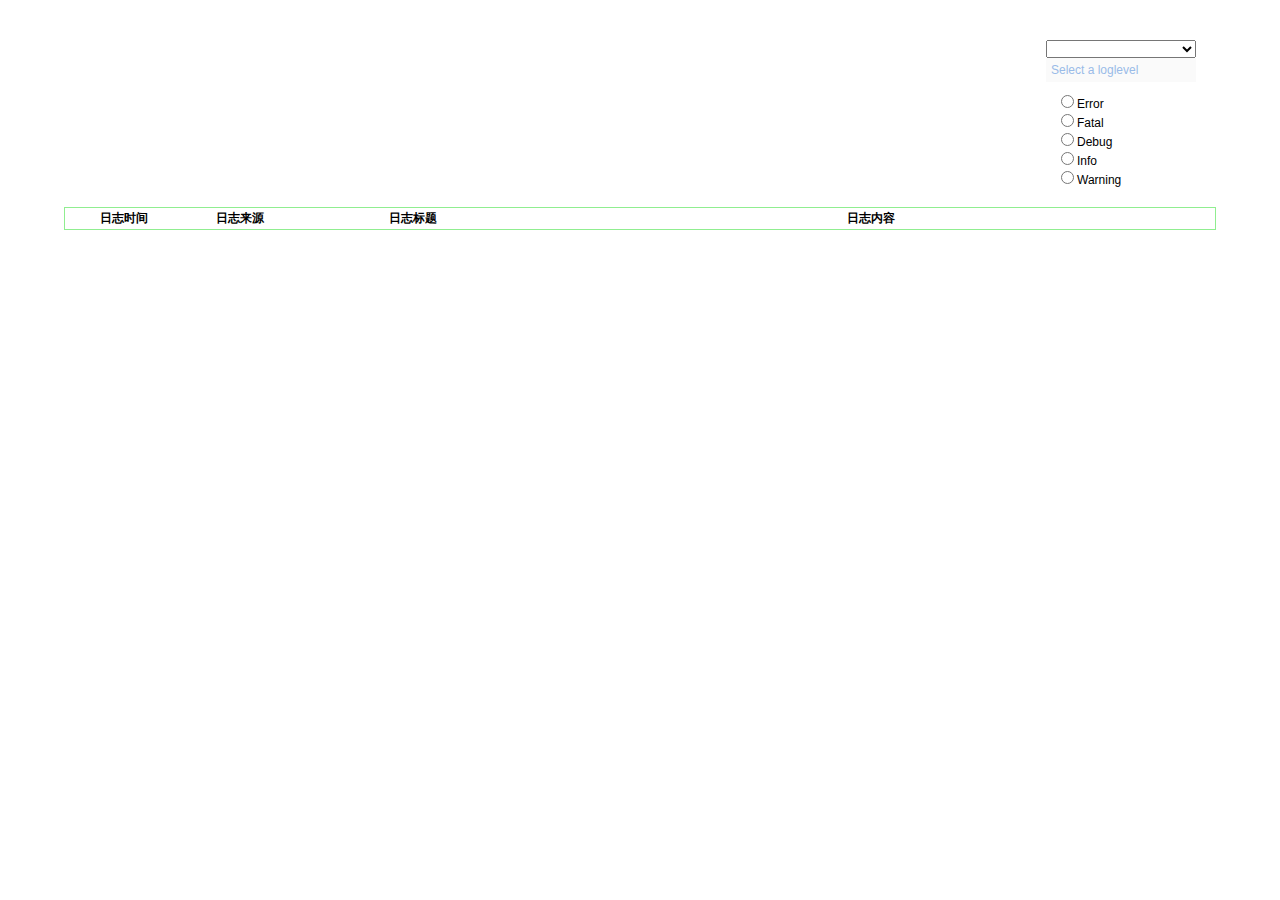
==== LJC.Com.LogService/LJC.Com.LogViewWeb/Logs/Index.html @ 05968923 "日志站点" ====
﻿<!DOCTYPE html>
<html xmlns="http://www.w3.org/1999/xhtml">
<head>
<meta http-equiv="Content-Type" content="text/html; charset=utf-8"/>
    <title>日志管理</title>
    <link href="../Content/EasyUi/themes/default/easyui.css" rel="stylesheet" />
    <link href="../Content/EasyUi/themes/icon.css" rel="stylesheet" />
    <link href="../Content/EasyUi/demo/demo.css" rel="stylesheet" />
    <script src="../Content/EasyUi/jquery.min.js"></script>
    <script src="../Content/EasyUi/jquery.easyui.min.js"></script>
</head>

<body style="margin:20px auto; width:90%;">
    <div style="float:right; margin-right:20px; margin-bottom:10px;">
    <select id="cc" style="width:150px"></select>
    <div id="sp">
        <div style="color:#99BBE8;background:#fafafa;padding:5px;">Select a loglevel</div>
        <div style="padding:10px">
            <input type="radio" name="loglevel" value="Error"><span>Error</span><br />
            <input type="radio" name="loglevel" value="Fatal"><span>Fatal</span><br/>
            <input type="radio" name="loglevel" value="Debug"><span>Debug</span><br />
            <input type="radio" name="loglevel" value="Info"><span>Info</span><br />
            <input type="radio" name="loglevel" value="Warning"><span>Warning</span>
        </div>
        <input type="hidden" id="pos" value="-1"/>
    </div>
    </div>
    <p/>
    <table style="border:solid 1px lightgreen; width:100%;" cellpadding="0">
        <tr>
            <th>日志时间</th>
            <th>日志来源</th>
            <th style="width:20%;">日志标题</th>
            <th style="width:60%;">日志内容</th>
        </tr>
    </table>
    <script type="text/javascript" src="../Scripts/Pages/Logs/index.html.js"></script>
</body>
</html>
---- LJC.Com.LogService/LJC.Com.LogViewWeb/Content/EasyUi/themes/default/easyui.css ----
.panel {
  overflow: hidden;
  text-align: left;
  margin: 0;
  border: 0;
  -moz-border-radius: 0 0 0 0;
  -webkit-border-radius: 0 0 0 0;
  border-radius: 0 0 0 0;
}
.panel-header,
.panel-body {
  border-width: 1px;
  border-style: solid;
}
.panel-header {
  padding: 5px;
  position: relative;
}
.panel-title {
  background: url('images/blank.gif') no-repeat;
}
.panel-header-noborder {
  border-width: 0 0 1px 0;
}
.panel-body {
  overflow: auto;
  border-top-width: 0;
  padding: 0;
}
.panel-body-noheader {
  border-top-width: 1px;
}
.panel-body-noborder {
  border-width: 0px;
}
.panel-body-nobottom {
  border-bottom-width: 0;
}
.panel-with-icon {
  padding-left: 18px;
}
.panel-icon,
.panel-tool {
  position: absolute;
  top: 50%;
  margin-top: -8px;
  height: 16px;
  overflow: hidden;
}
.panel-icon {
  left: 5px;
  width: 16px;
}
.panel-tool {
  right: 5px;
  width: auto;
}
.panel-tool a {
  display: inline-block;
  width: 16px;
  height: 16px;
  opacity: 0.6;
  filter: alpha(opacity=60);
  margin: 0 0 0 2px;
  vertical-align: top;
}
.panel-tool a:hover {
  opacity: 1;
  filter: alpha(opacity=100);
  background-color: #eaf2ff;
  -moz-border-radius: 3px 3px 3px 3px;
  -webkit-border-radius: 3px 3px 3px 3px;
  border-radius: 3px 3px 3px 3px;
}
.panel-loading {
  padding: 11px 0px 10px 30px;
}
.panel-noscroll {
  overflow: hidden;
}
.panel-fit,
.panel-fit body {
  height: 100%;
  margin: 0;
  padding: 0;
  border: 0;
  overflow: hidden;
}
.panel-loading {
  background: url('images/loading.gif') no-repeat 10px 10px;
}
.panel-tool-close {
  background: url('images/panel_tools.png') no-repeat -16px 0px;
}
.panel-tool-min {
  background: url('images/panel_tools.png') no-repeat 0px 0px;
}
.panel-tool-max {
  background: url('images/panel_tools.png') no-repeat 0px -16px;
}
.panel-tool-restore {
  background: url('images/panel_tools.png') no-repeat -16px -16px;
}
.panel-tool-collapse {
  background: url('images/panel_tools.png') no-repeat -32px 0;
}
.panel-tool-expand {
  background: url('images/panel_tools.png') no-repeat -32px -16px;
}
.panel-header,
.panel-body {
  border-color: #95B8E7;
}
.panel-header {
  background-color: #E0ECFF;
  background: -webkit-linear-gradient(top,#EFF5FF 0,#E0ECFF 100%);
  background: -moz-linear-gradient(top,#EFF5FF 0,#E0ECFF 100%);
  background: -o-linear-gradient(top,#EFF5FF 0,#E0ECFF 100%);
  background: linear-gradient(to bottom,#EFF5FF 0,#E0ECFF 100%);
  background-repeat: repeat-x;
  filter: progid:DXImageTransform.Microsoft.gradient(startColorstr=#EFF5FF,endColorstr=#E0ECFF,GradientType=0);
}
.panel-body {
  background-color: #ffffff;
  color: #000000;
  font-size: 12px;
}
.panel-title {
  font-size: 12px;
  font-weight: bold;
  color: #0E2D5F;
  height: 16px;
  line-height: 16px;
}
.panel-footer {
  border: 1px solid #95B8E7;
  overflow: hidden;
  background: #F4F4F4;
}
.panel-footer-noborder {
  border-width: 1px 0 0 0;
}
.accordion {
  overflow: hidden;
  border-width: 1px;
  border-style: solid;
}
.accordion .accordion-header {
  border-width: 0 0 1px;
  cursor: pointer;
}
.accordion .accordion-body {
  border-width: 0 0 1px;
}
.accordion-noborder {
  border-width: 0;
}
.accordion-noborder .accordion-header {
  border-width: 0 0 1px;
}
.accordion-noborder .accordion-body {
  border-width: 0 0 1px;
}
.accordion-collapse {
  background: url('images/accordion_arrows.png') no-repeat 0 0;
}
.accordion-expand {
  background: url('images/accordion_arrows.png') no-repeat -16px 0;
}
.accordion {
  background: #ffffff;
  border-color: #95B8E7;
}
.accordion .accordion-header {
  background: #E0ECFF;
  filter: none;
}
.accordion .accordion-header-selected {
  background: #ffe48d;
}
.accordion .accordion-header-selected .panel-title {
  color: #000000;
}
.window {
  overflow: hidden;
  padding: 5px;
  border-width: 1px;
  border-style: solid;
}
.window .window-header {
  background: transparent;
  padding: 0px 0px 6px 0px;
}
.window .window-body {
  border-width: 1px;
  border-style: solid;
  border-top-width: 0px;
}
.window .window-body-noheader {
  border-top-width: 1px;
}
.window .panel-body-nobottom {
  border-bottom-width: 0;
}
.window .window-header .panel-icon,
.window .window-header .panel-tool {
  top: 50%;
  margin-top: -11px;
}
.window .window-header .panel-icon {
  left: 1px;
}
.window .window-header .panel-tool {
  right: 1px;
}
.window .window-header .panel-with-icon {
  padding-left: 18px;
}
.window-proxy {
  position: absolute;
  overflow: hidden;
}
.window-proxy-mask {
  position: absolute;
  filter: alpha(opacity=5);
  opacity: 0.05;
}
.window-mask {
  position: absolute;
  left: 0;
  top: 0;
  width: 100%;
  height: 100%;
  filter: alpha(opacity=40);
  opacity: 0.40;
  font-size: 1px;
  overflow: hidden;
}
.window,
.window-shadow {
  position: absolute;
  -moz-border-radius: 5px 5px 5px 5px;
  -webkit-border-radius: 5px 5px 5px 5px;
  border-radius: 5px 5px 5px 5px;
}
.window-shadow {
  background: #ccc;
  -moz-box-shadow: 2px 2px 3px #cccccc;
  -webkit-box-shadow: 2px 2px 3px #cccccc;
  box-shadow: 2px 2px 3px #cccccc;
  filter: progid:DXImageTransform.Microsoft.Blur(pixelRadius=2,MakeShadow=false,ShadowOpacity=0.2);
}
.window,
.window .window-body {
  border-color: #95B8E7;
}
.window {
  background-color: #E0ECFF;
  background: -webkit-linear-gradient(top,#EFF5FF 0,#E0ECFF 20%);
  background: -moz-linear-gradient(top,#EFF5FF 0,#E0ECFF 20%);
  background: -o-linear-gradient(top,#EFF5FF 0,#E0ECFF 20%);
  background: linear-gradient(to bottom,#EFF5FF 0,#E0ECFF 20%);
  background-repeat: repeat-x;
  filter: progid:DXImageTransform.Microsoft.gradient(startColorstr=#EFF5FF,endColorstr=#E0ECFF,GradientType=0);
}
.window-proxy {
  border: 1px dashed #95B8E7;
}
.window-proxy-mask,
.window-mask {
  background: #ccc;
}
.window .panel-footer {
  border: 1px solid #95B8E7;
  position: relative;
  top: -1px;
}
.dialog-content {
  overflow: auto;
}
.dialog-toolbar {
  padding: 2px 5px;
}
.dialog-tool-separator {
  float: left;
  height: 24px;
  border-left: 1px solid #ccc;
  border-right: 1px solid #fff;
  margin: 2px 1px;
}
.dialog-button {
  padding: 5px;
  text-align: right;
}
.dialog-button .l-btn {
  margin-left: 5px;
}
.dialog-toolbar,
.dialog-button {
  background: #F4F4F4;
  border-width: 1px;
  border-style: solid;
}
.dialog-toolbar {
  border-color: #95B8E7 #95B8E7 #dddddd #95B8E7;
}
.dialog-button {
  border-color: #dddddd #95B8E7 #95B8E7 #95B8E7;
}
.l-btn {
  text-decoration: none;
  display: inline-block;
  overflow: hidden;
  margin: 0;
  padding: 0;
  cursor: pointer;
  outline: none;
  text-align: center;
  vertical-align: middle;
  line-height: normal;
}
.l-btn-plain {
  border-width: 0;
  padding: 1px;
}
.l-btn-left {
  display: inline-block;
  position: relative;
  overflow: hidden;
  margin: 0;
  padding: 0;
  vertical-align: top;
}
.l-btn-text {
  display: inline-block;
  vertical-align: top;
  width: auto;
  line-height: 24px;
  font-size: 12px;
  padding: 0;
  margin: 0 4px;
}
.l-btn-icon {
  display: inline-block;
  width: 16px;
  height: 16px;
  line-height: 16px;
  position: absolute;
  top: 50%;
  margin-top: -8px;
  font-size: 1px;
}
.l-btn span span .l-btn-empty {
  display: inline-block;
  margin: 0;
  width: 16px;
  height: 24px;
  font-size: 1px;
  vertical-align: top;
}
.l-btn span .l-btn-icon-left {
  padding: 0 0 0 20px;
  background-position: left center;
}
.l-btn span .l-btn-icon-right {
  padding: 0 20px 0 0;
  background-position: right center;
}
.l-btn-icon-left .l-btn-text {
  margin: 0 4px 0 24px;
}
.l-btn-icon-left .l-btn-icon {
  left: 4px;
}
.l-btn-icon-right .l-btn-text {
  margin: 0 24px 0 4px;
}
.l-btn-icon-right .l-btn-icon {
  right: 4px;
}
.l-btn-icon-top .l-btn-text {
  margin: 20px 4px 0 4px;
}
.l-btn-icon-top .l-btn-icon {
  top: 4px;
  left: 50%;
  margin: 0 0 0 -8px;
}
.l-btn-icon-bottom .l-btn-text {
  margin: 0 4px 20px 4px;
}
.l-btn-icon-bottom .l-btn-icon {
  top: auto;
  bottom: 4px;
  left: 50%;
  margin: 0 0 0 -8px;
}
.l-btn-left .l-btn-empty {
  margin: 0 4px;
  width: 16px;
}
.l-btn-plain:hover {
  padding: 0;
}
.l-btn-focus {
  outline: #0000FF dotted thin;
}
.l-btn-large .l-btn-text {
  line-height: 40px;
}
.l-btn-large .l-btn-icon {
  width: 32px;
  height: 32px;
  line-height: 32px;
  margin-top: -16px;
}
.l-btn-large .l-btn-icon-left .l-btn-text {
  margin-left: 40px;
}
.l-btn-large .l-btn-icon-right .l-btn-text {
  margin-right: 40px;
}
.l-btn-large .l-btn-icon-top .l-btn-text {
  margin-top: 36px;
  line-height: 24px;
  min-width: 32px;
}
.l-btn-large .l-btn-icon-top .l-btn-icon {
  margin: 0 0 0 -16px;
}
.l-btn-large .l-btn-icon-bottom .l-btn-text {
  margin-bottom: 36px;
  line-height: 24px;
  min-width: 32px;
}
.l-btn-large .l-btn-icon-bottom .l-btn-icon {
  margin: 0 0 0 -16px;
}
.l-btn-large .l-btn-left .l-btn-empty {
  margin: 0 4px;
  width: 32px;
}
.l-btn {
  color: #444;
  background: #fafafa;
  background-repeat: repeat-x;
  border: 1px solid #bbb;
  background: -webkit-linear-gradient(top,#ffffff 0,#eeeeee 100%);
  background: -moz-linear-gradient(top,#ffffff 0,#eeeeee 100%);
  background: -o-linear-gradient(top,#ffffff 0,#eeeeee 100%);
  background: linear-gradient(to bottom,#ffffff 0,#eeeeee 100%);
  background-repeat: repeat-x;
  filter: progid:DXImageTransform.Microsoft.gradient(startColorstr=#ffffff,endColorstr=#eeeeee,GradientType=0);
  -moz-border-radius: 5px 5px 5px 5px;
  -webkit-border-radius: 5px 5px 5px 5px;
  border-radius: 5px 5px 5px 5px;
}
.l-btn:hover {
  background: #eaf2ff;
  color: #000000;
  border: 1px solid #b7d2ff;
  filter: none;
}
.l-btn-plain {
  background: transparent;
  border-width: 0;
  filter: none;
}
.l-btn-outline {
  border-width: 1px;
  border-color: #b7d2ff;
  padding: 0;
}
.l-btn-plain:hover {
  background: #eaf2ff;
  color: #000000;
  border: 1px solid #b7d2ff;
  -moz-border-radius: 5px 5px 5px 5px;
  -webkit-border-radius: 5px 5px 5px 5px;
  border-radius: 5px 5px 5px 5px;
}
.l-btn-disabled,
.l-btn-disabled:hover {
  opacity: 0.5;
  cursor: default;
  background: #fafafa;
  color: #444;
  background: -webkit-linear-gradient(top,#ffffff 0,#eeeeee 100%);
  background: -moz-linear-gradient(top,#ffffff 0,#eeeeee 100%);
  background: -o-linear-gradient(top,#ffffff 0,#eeeeee 100%);
  background: linear-gradient(to bottom,#ffffff 0,#eeeeee 100%);
  background-repeat: repeat-x;
  filter: progid:DXImageTransform.Microsoft.gradient(startColorstr=#ffffff,endColorstr=#eeeeee,GradientType=0);
}
.l-btn-disabled .l-btn-text,
.l-btn-disabled .l-btn-icon {
  filter: alpha(opacity=50);
}
.l-btn-plain-disabled,
.l-btn-plain-disabled:hover {
  background: transparent;
  filter: alpha(opacity=50);
}
.l-btn-selected,
.l-btn-selected:hover {
  background: #ddd;
  filter: none;
}
.l-btn-plain-selected,
.l-btn-plain-selected:hover {
  background: #ddd;
}
.textbox {
  position: relative;
  border: 1px solid #95B8E7;
  background-color: #fff;
  vertical-align: middle;
  display: inline-block;
  overflow: hidden;
  white-space: nowrap;
  margin: 0;
  padding: 0;
  -moz-border-radius: 5px 5px 5px 5px;
  -webkit-border-radius: 5px 5px 5px 5px;
  border-radius: 5px 5px 5px 5px;
}
.textbox .textbox-text {
  font-size: 12px;
  border: 0;
  margin: 0;
  padding: 4px;
  white-space: normal;
  vertical-align: top;
  outline-style: none;
  resize: none;
  -moz-border-radius: 5px 5px 5px 5px;
  -webkit-border-radius: 5px 5px 5px 5px;
  border-radius: 5px 5px 5px 5px;
}
.textbox textarea.textbox-text {
  white-space: pre-wrap;
}
.textbox .textbox-prompt {
  font-size: 12px;
  color: #aaa;
}
.textbox .textbox-button,
.textbox .textbox-button:hover {
  position: absolute;
  top: 0;
  padding: 0;
  vertical-align: top;
  -moz-border-radius: 0 0 0 0;
  -webkit-border-radius: 0 0 0 0;
  border-radius: 0 0 0 0;
}
.textbox-button-right,
.textbox-button-right:hover {
  border-width: 0 0 0 1px;
}
.textbox-button-left,
.textbox-button-left:hover {
  border-width: 0 1px 0 0;
}
.textbox-addon {
  position: absolute;
  top: 0;
}
.textbox-icon {
  display: inline-block;
  width: 18px;
  height: 20px;
  overflow: hidden;
  vertical-align: top;
  background-position: center center;
  cursor: pointer;
  opacity: 0.6;
  filter: alpha(opacity=60);
  text-decoration: none;
  outline-style: none;
}
.textbox-icon-disabled,
.textbox-icon-readonly {
  cursor: default;
}
.textbox-icon:hover {
  opacity: 1.0;
  filter: alpha(opacity=100);
}
.textbox-icon-disabled:hover {
  opacity: 0.6;
  filter: alpha(opacity=60);
}
.textbox-focused {
  -moz-box-shadow: 0 0 3px 0 #95B8E7;
  -webkit-box-shadow: 0 0 3px 0 #95B8E7;
  box-shadow: 0 0 3px 0 #95B8E7;
}
.textbox-invalid {
  border-color: #ffa8a8;
  background-color: #fff3f3;
}
.filebox .textbox-value {
  vertical-align: top;
  position: absolute;
  top: 0;
  left: -5000px;
}
.filebox-label {
  display: inline-block;
  position: absolute;
  width: 100%;
  height: 100%;
  cursor: pointer;
  left: 0;
  top: 0;
  z-index: 10;
  background: url('images/blank.gif') no-repeat;
}
.l-btn-disabled .filebox-label {
  cursor: default;
}
.combo {
  display: inline-block;
  white-space: nowrap;
  margin: 0;
  padding: 0;
  border-width: 1px;
  border-style: solid;
  overflow: hidden;
  vertical-align: middle;
}
.combo .combo-text {
  font-size: 12px;
  border: 0px;
  margin: 0;
  padding: 0px 2px;
  vertical-align: baseline;
}
.combo-arrow {
  width: 18px;
  height: 20px;
  overflow: hidden;
  display: inline-block;
  vertical-align: top;
  cursor: pointer;
  opacity: 0.6;
  filter: alpha(opacity=60);
}
.combo-arrow-hover {
  opacity: 1.0;
  filter: alpha(opacity=100);
}
.combo-panel {
  overflow: auto;
}
.combo-arrow {
  background: url('images/combo_arrow.png') no-repeat center center;
}
.combo-panel {
  background-color: #ffffff;
}
.combo {
  border-color: #95B8E7;
  background-color: #fff;
}
.combo-arrow {
  background-color: #E0ECFF;
}
.combo-arrow-hover {
  background-color: #eaf2ff;
}
.combo-arrow:hover {
  background-color: #eaf2ff;
}
.combo .textbox-icon-disabled:hover {
  cursor: default;
}
.textbox-invalid {
  border-color: #ffa8a8;
  background-color: #fff3f3;
}
.combobox-item,
.combobox-group {
  font-size: 12px;
  padding: 3px;
  padding-right: 0px;
}
.combobox-item-disabled {
  opacity: 0.5;
  filter: alpha(opacity=50);
}
.combobox-gitem {
  padding-left: 10px;
}
.combobox-group {
  font-weight: bold;
}
.combobox-item-hover {
  background-color: #eaf2ff;
  color: #000000;
}
.combobox-item-selected {
  background-color: #ffe48d;
  color: #000000;
}
.layout {
  position: relative;
  overflow: hidden;
  margin: 0;
  padding: 0;
  z-index: 0;
}
.layout-panel {
  position: absolute;
  overflow: hidden;
}
.layout-body {
  min-width: 1px;
  min-height: 1px;
}
.layout-panel-east,
.layout-panel-west {
  z-index: 2;
}
.layout-panel-north,
.layout-panel-south {
  z-index: 3;
}
.layout-expand {
  position: absolute;
  padding: 0px;
  font-size: 1px;
  cursor: pointer;
  z-index: 1;
}
.layout-expand .panel-header,
.layout-expand .panel-body {
  background: transparent;
  filter: none;
  overflow: hidden;
}
.layout-expand .panel-header {
  border-bottom-width: 0px;
}
.layout-split-proxy-h,
.layout-split-proxy-v {
  position: absolute;
  font-size: 1px;
  display: none;
  z-index: 5;
}
.layout-split-proxy-h {
  width: 5px;
  cursor: e-resize;
}
.layout-split-proxy-v {
  height: 5px;
  cursor: n-resize;
}
.layout-mask {
  position: absolute;
  background: #fafafa;
  filter: alpha(opacity=10);
  opacity: 0.10;
  z-index: 4;
}
.layout-button-up {
  background: url('images/layout_arrows.png') no-repeat -16px -16px;
}
.layout-button-down {
  background: url('images/layout_arrows.png') no-repeat -16px 0;
}
.layout-button-left {
  background: url('images/layout_arrows.png') no-repeat 0 0;
}
.layout-button-right {
  background: url('images/layout_arrows.png') no-repeat 0 -16px;
}
.layout-split-proxy-h,
.layout-split-proxy-v {
  background-color: #aac5e7;
}
.layout-split-north {
  border-bottom: 5px solid #E6EEF8;
}
.layout-split-south {
  border-top: 5px solid #E6EEF8;
}
.layout-split-east {
  border-left: 5px solid #E6EEF8;
}
.layout-split-west {
  border-right: 5px solid #E6EEF8;
}
.layout-expand {
  background-color: #E0ECFF;
}
.layout-expand-over {
  background-color: #E0ECFF;
}
.tabs-container {
  overflow: hidden;
}
.tabs-header {
  border-width: 1px;
  border-style: solid;
  border-bottom-width: 0;
  position: relative;
  padding: 0;
  padding-top: 2px;
  overflow: hidden;
}
.tabs-scroller-left,
.tabs-scroller-right {
  position: absolute;
  top: auto;
  bottom: 0;
  width: 18px;
  font-size: 1px;
  display: none;
  cursor: pointer;
  border-width: 1px;
  border-style: solid;
}
.tabs-scroller-left {
  left: 0;
}
.tabs-scroller-right {
  right: 0;
}
.tabs-tool {
  position: absolute;
  bottom: 0;
  padding: 1px;
  overflow: hidden;
  border-width: 1px;
  border-style: solid;
}
.tabs-header-plain .tabs-tool {
  padding: 0 1px;
}
.tabs-wrap {
  position: relative;
  left: 0;
  overflow: hidden;
  width: 100%;
  margin: 0;
  padding: 0;
}
.tabs-scrolling {
  margin-left: 18px;
  margin-right: 18px;
}
.tabs-disabled {
  opacity: 0.3;
  filter: alpha(opacity=30);
}
.tabs {
  list-style-type: none;
  height: 26px;
  margin: 0px;
  padding: 0px;
  padding-left: 4px;
  width: 50000px;
  border-style: solid;
  border-width: 0 0 1px 0;
}
.tabs li {
  float: left;
  display: inline-block;
  margin: 0 4px -1px 0;
  padding: 0;
  position: relative;
  border: 0;
}
.tabs li a.tabs-inner {
  display: inline-block;
  text-decoration: none;
  margin: 0;
  padding: 0 10px;
  height: 25px;
  line-height: 25px;
  text-align: center;
  white-space: nowrap;
  border-width: 1px;
  border-style: solid;
  -moz-border-radius: 5px 5px 0 0;
  -webkit-border-radius: 5px 5px 0 0;
  border-radius: 5px 5px 0 0;
}
.tabs li.tabs-selected a.tabs-inner {
  font-weight: bold;
  outline: none;
}
.tabs li.tabs-selected a:hover.tabs-inner {
  cursor: default;
  pointer: default;
}
.tabs li a.tabs-close,
.tabs-p-tool {
  position: absolute;
  font-size: 1px;
  display: block;
  height: 12px;
  padding: 0;
  top: 50%;
  margin-top: -6px;
  overflow: hidden;
}
.tabs li a.tabs-close {
  width: 12px;
  right: 5px;
  opacity: 0.6;
  filter: alpha(opacity=60);
}
.tabs-p-tool {
  right: 16px;
}
.tabs-p-tool a {
  display: inline-block;
  font-size: 1px;
  width: 12px;
  height: 12px;
  margin: 0;
  opacity: 0.6;
  filter: alpha(opacity=60);
}
.tabs li a:hover.tabs-close,
.tabs-p-tool a:hover {
  opacity: 1;
  filter: alpha(opacity=100);
  cursor: hand;
  cursor: pointer;
}
.tabs-with-icon {
  padding-left: 18px;
}
.tabs-icon {
  position: absolute;
  width: 16px;
  height: 16px;
  left: 10px;
  top: 50%;
  margin-top: -8px;
}
.tabs-title {
  font-size: 12px;
}
.tabs-closable {
  padding-right: 8px;
}
.tabs-panels {
  margin: 0px;
  padding: 0px;
  border-width: 1px;
  border-style: solid;
  border-top-width: 0;
  overflow: hidden;
}
.tabs-header-bottom {
  border-width: 0 1px 1px 1px;
  padding: 0 0 2px 0;
}
.tabs-header-bottom .tabs {
  border-width: 1px 0 0 0;
}
.tabs-header-bottom .tabs li {
  margin: -1px 4px 0 0;
}
.tabs-header-bottom .tabs li a.tabs-inner {
  -moz-border-radius: 0 0 5px 5px;
  -webkit-border-radius: 0 0 5px 5px;
  border-radius: 0 0 5px 5px;
}
.tabs-header-bottom .tabs-tool {
  top: 0;
}
.tabs-header-bottom .tabs-scroller-left,
.tabs-header-bottom .tabs-scroller-right {
  top: 0;
  bottom: auto;
}
.tabs-panels-top {
  border-width: 1px 1px 0 1px;
}
.tabs-header-left {
  float: left;
  border-width: 1px 0 1px 1px;
  padding: 0;
}
.tabs-header-right {
  float: right;
  border-width: 1px 1px 1px 0;
  padding: 0;
}
.tabs-header-left .tabs-wrap,
.tabs-header-right .tabs-wrap {
  height: 100%;
}
.tabs-header-left .tabs {
  height: 100%;
  padding: 4px 0 0 2px;
  border-width: 0 1px 0 0;
}
.tabs-header-right .tabs {
  height: 100%;
  padding: 4px 2px 0 0;
  border-width: 0 0 0 1px;
}
.tabs-header-left .tabs li,
.tabs-header-right .tabs li {
  display: block;
  width: 100%;
  position: relative;
}
.tabs-header-left .tabs li {
  left: auto;
  right: 0;
  margin: 0 -1px 4px 0;
  float: right;
}
.tabs-header-right .tabs li {
  left: 0;
  right: auto;
  margin: 0 0 4px -1px;
  float: left;
}
.tabs-justified li a.tabs-inner {
  padding-left: 0;
  padding-right: 0;
}
.tabs-header-left .tabs li a.tabs-inner {
  display: block;
  text-align: left;
  padding-left: 10px;
  padding-right: 10px;
  -moz-border-radius: 5px 0 0 5px;
  -webkit-border-radius: 5px 0 0 5px;
  border-radius: 5px 0 0 5px;
}
.tabs-header-right .tabs li a.tabs-inner {
  display: block;
  text-align: left;
  padding-left: 10px;
  padding-right: 10px;
  -moz-border-radius: 0 5px 5px 0;
  -webkit-border-radius: 0 5px 5px 0;
  border-radius: 0 5px 5px 0;
}
.tabs-panels-right {
  float: right;
  border-width: 1px 1px 1px 0;
}
.tabs-panels-left {
  float: left;
  border-width: 1px 0 1px 1px;
}
.tabs-header-noborder,
.tabs-panels-noborder {
  border: 0px;
}
.tabs-header-plain {
  border: 0px;
  background: transparent;
}
.tabs-pill {
  padding-bottom: 3px;
}
.tabs-header-bottom .tabs-pill {
  padding-top: 3px;
  padding-bottom: 0;
}
.tabs-header-left .tabs-pill {
  padding-right: 3px;
}
.tabs-header-right .tabs-pill {
  padding-left: 3px;
}
.tabs-header .tabs-pill li a.tabs-inner {
  -moz-border-radius: 5px 5px 5px 5px;
  -webkit-border-radius: 5px 5px 5px 5px;
  border-radius: 5px 5px 5px 5px;
}
.tabs-header-narrow,
.tabs-header-narrow .tabs-narrow {
  padding: 0;
}
.tabs-narrow li,
.tabs-header-bottom .tabs-narrow li {
  margin-left: 0;
  margin-right: -1px;
}
.tabs-narrow li.tabs-last,
.tabs-header-bottom .tabs-narrow li.tabs-last {
  margin-right: 0;
}
.tabs-header-left .tabs-narrow,
.tabs-header-right .tabs-narrow {
  padding-top: 0;
}
.tabs-header-left .tabs-narrow li {
  margin-bottom: -1px;
  margin-right: -1px;
}
.tabs-header-left .tabs-narrow li.tabs-last,
.tabs-header-right .tabs-narrow li.tabs-last {
  margin-bottom: 0;
}
.tabs-header-right .tabs-narrow li {
  margin-bottom: -1px;
  margin-left: -1px;
}
.tabs-scroller-left {
  background: #E0ECFF url('images/tabs_icons.png') no-repeat 1px center;
}
.tabs-scroller-right {
  background: #E0ECFF url('images/tabs_icons.png') no-repeat -15px center;
}
.tabs li a.tabs-close {
  background: url('images/tabs_icons.png') no-repeat -34px center;
}
.tabs li a.tabs-inner:hover {
  background: #eaf2ff;
  color: #000000;
  filter: none;
}
.tabs li.tabs-selected a.tabs-inner {
  background-color: #ffffff;
  color: #0E2D5F;
  background: -webkit-linear-gradient(top,#EFF5FF 0,#ffffff 100%);
  background: -moz-linear-gradient(top,#EFF5FF 0,#ffffff 100%);
  background: -o-linear-gradient(top,#EFF5FF 0,#ffffff 100%);
  background: linear-gradient(to bottom,#EFF5FF 0,#ffffff 100%);
  background-repeat: repeat-x;
  filter: progid:DXImageTransform.Microsoft.gradient(startColorstr=#EFF5FF,endColorstr=#ffffff,GradientType=0);
}
.tabs-header-bottom .tabs li.tabs-selected a.tabs-inner {
  background: -webkit-linear-gradient(top,#ffffff 0,#EFF5FF 100%);
  background: -moz-linear-gradient(top,#ffffff 0,#EFF5FF 100%);
  background: -o-linear-gradient(top,#ffffff 0,#EFF5FF 100%);
  background: linear-gradient(to bottom,#ffffff 0,#EFF5FF 100%);
  background-repeat: repeat-x;
  filter: progid:DXImageTransform.Microsoft.gradient(startColorstr=#ffffff,endColorstr=#EFF5FF,GradientType=0);
}
.tabs-header-left .tabs li.tabs-selected a.tabs-inner {
  background: -webkit-linear-gradient(left,#EFF5FF 0,#ffffff 100%);
  background: -moz-linear-gradient(left,#EFF5FF 0,#ffffff 100%);
  background: -o-linear-gradient(left,#EFF5FF 0,#ffffff 100%);
  background: linear-gradient(to right,#EFF5FF 0,#ffffff 100%);
  background-repeat: repeat-y;
  filter: progid:DXImageTransform.Microsoft.gradient(startColorstr=#EFF5FF,endColorstr=#ffffff,GradientType=1);
}
.tabs-header-right .tabs li.tabs-selected a.tabs-inner {
  background: -webkit-linear-gradient(left,#ffffff 0,#EFF5FF 100%);
  background: -moz-linear-gradient(left,#ffffff 0,#EFF5FF 100%);
  background: -o-linear-gradient(left,#ffffff 0,#EFF5FF 100%);
  background: linear-gradient(to right,#ffffff 0,#EFF5FF 100%);
  background-repeat: repeat-y;
  filter: progid:DXImageTransform.Microsoft.gradient(startColorstr=#ffffff,endColorstr=#EFF5FF,GradientType=1);
}
.tabs li a.tabs-inner {
  color: #0E2D5F;
  background-color: #E0ECFF;
  background: -webkit-linear-gradient(top,#EFF5FF 0,#E0ECFF 100%);
  background: -moz-linear-gradient(top,#EFF5FF 0,#E0ECFF 100%);
  background: -o-linear-gradient(top,#EFF5FF 0,#E0ECFF 100%);
  background: linear-gradient(to bottom,#EFF5FF 0,#E0ECFF 100%);
  background-repeat: repeat-x;
  filter: progid:DXImageTransform.Microsoft.gradient(startColorstr=#EFF5FF,endColorstr=#E0ECFF,GradientType=0);
}
.tabs-header,
.tabs-tool {
  background-color: #E0ECFF;
}
.tabs-header-plain {
  background: transparent;
}
.tabs-header,
.tabs-scroller-left,
.tabs-scroller-right,
.tabs-tool,
.tabs,
.tabs-panels,
.tabs li a.tabs-inner,
.tabs li.tabs-selected a.tabs-inner,
.tabs-header-bottom .tabs li.tabs-selected a.tabs-inner,
.tabs-header-left .tabs li.tabs-selected a.tabs-inner,
.tabs-header-right .tabs li.tabs-selected a.tabs-inner {
  border-color: #95B8E7;
}
.tabs-p-tool a:hover,
.tabs li a:hover.tabs-close,
.tabs-scroller-over {
  background-color: #eaf2ff;
}
.tabs li.tabs-selected a.tabs-inner {
  border-bottom: 1px solid #ffffff;
}
.tabs-header-bottom .tabs li.tabs-selected a.tabs-inner {
  border-top: 1px solid #ffffff;
}
.tabs-header-left .tabs li.tabs-selected a.tabs-inner {
  border-right: 1px solid #ffffff;
}
.tabs-header-right .tabs li.tabs-selected a.tabs-inner {
  border-left: 1px solid #ffffff;
}
.tabs-header .tabs-pill li.tabs-selected a.tabs-inner {
  background: #ffe48d;
  color: #000000;
  filter: none;
  border-color: #95B8E7;
}
.datagrid .panel-body {
  overflow: hidden;
  position: relative;
}
.datagrid-view {
  position: relative;
  overflow: hidden;
}
.datagrid-view1,
.datagrid-view2 {
  position: absolute;
  overflow: hidden;
  top: 0;
}
.datagrid-view1 {
  left: 0;
}
.datagrid-view2 {
  right: 0;
}
.datagrid-mask {
  position: absolute;
  left: 0;
  top: 0;
  width: 100%;
  height: 100%;
  opacity: 0.3;
  filter: alpha(opacity=30);
  display: none;
}
.datagrid-mask-msg {
  position: absolute;
  top: 50%;
  margin-top: -20px;
  padding: 10px 5px 10px 30px;
  width: auto;
  height: 16px;
  border-width: 2px;
  border-style: solid;
  display: none;
}
.datagrid-sort-icon {
  padding: 0;
  display: none;
}
.datagrid-toolbar {
  height: auto;
  padding: 1px 2px;
  border-width: 0 0 1px 0;
  border-style: solid;
}
.datagrid-btn-separator {
  float: left;
  height: 24px;
  border-left: 1px solid #ccc;
  border-right: 1px solid #fff;
  margin: 2px 1px;
}
.datagrid .datagrid-pager {
  display: block;
  margin: 0;
  border-width: 1px 0 0 0;
  border-style: solid;
}
.datagrid .datagrid-pager-top {
  border-width: 0 0 1px 0;
}
.datagrid-header {
  overflow: hidden;
  cursor: default;
  border-width: 0 0 1px 0;
  border-style: solid;
}
.datagrid-header-inner {
  float: left;
  width: 10000px;
}
.datagrid-header-row,
.datagrid-row {
  height: 25px;
}
.datagrid-header td,
.datagrid-body td,
.datagrid-footer td {
  border-width: 0 1px 1px 0;
  border-style: dotted;
  margin: 0;
  padding: 0;
}
.datagrid-cell,
.datagrid-cell-group,
.datagrid-header-rownumber,
.datagrid-cell-rownumber {
  margin: 0;
  padding: 0 4px;
  white-space: nowrap;
  word-wrap: normal;
  overflow: hidden;
  height: 18px;
  line-height: 18px;
  font-size: 12px;
}
.datagrid-header .datagrid-cell {
  height: auto;
}
.datagrid-header .datagrid-cell span {
  font-size: 12px;
}
.datagrid-cell-group {
  text-align: center;
  text-overflow: ellipsis;
}
.datagrid-header-rownumber,
.datagrid-cell-rownumber {
  width: 30px;
  text-align: center;
  margin: 0;
  padding: 0;
}
.datagrid-body {
  margin: 0;
  padding: 0;
  overflow: auto;
  zoom: 1;
}
.datagrid-view1 .datagrid-body-inner {
  padding-bottom: 20px;
}
.datagrid-view1 .datagrid-body {
  overflow: hidden;
}
.datagrid-footer {
  overflow: hidden;
}
.datagrid-footer-inner {
  border-width: 1px 0 0 0;
  border-style: solid;
  width: 10000px;
  float: left;
}
.datagrid-row-editing .datagrid-cell {
  height: auto;
}
.datagrid-header-check,
.datagrid-cell-check {
  padding: 0;
  width: 27px;
  height: 18px;
  font-size: 1px;
  text-align: center;
  overflow: hidden;
}
.datagrid-header-check input,
.datagrid-cell-check input {
  margin: 0;
  padding: 0;
  width: 15px;
  height: 18px;
}
.datagrid-resize-proxy {
  position: absolute;
  width: 1px;
  height: 10000px;
  top: 0;
  cursor: e-resize;
  display: none;
}
.datagrid-body .datagrid-editable {
  margin: 0;
  padding: 0;
}
.datagrid-body .datagrid-editable table {
  width: 100%;
  height: 100%;
}
.datagrid-body .datagrid-editable td {
  border: 0;
  margin: 0;
  padding: 0;
}
.datagrid-view .datagrid-editable-input {
  margin: 0;
  padding: 2px 4px;
  border: 1px solid #95B8E7;
  font-size: 12px;
  outline-style: none;
  -moz-border-radius: 0 0 0 0;
  -webkit-border-radius: 0 0 0 0;
  border-radius: 0 0 0 0;
}
.datagrid-sort-desc .datagrid-sort-icon {
  display: inline;
  padding: 0 13px 0 0;
  background: url('images/datagrid_icons.png') no-repeat -16px center;
}
.datagrid-sort-asc .datagrid-sort-icon {
  display: inline;
  padding: 0 13px 0 0;
  background: url('images/datagrid_icons.png') no-repeat 0px center;
}
.datagrid-row-collapse {
  background: url('images/datagrid_icons.png') no-repeat -48px center;
}
.datagrid-row-expand {
  background: url('images/datagrid_icons.png') no-repeat -32px center;
}
.datagrid-mask-msg {
  background: #ffffff url('images/loading.gif') no-repeat scroll 5px center;
}
.datagrid-header,
.datagrid-td-rownumber {
  background-color: #efefef;
  background: -webkit-linear-gradient(top,#F9F9F9 0,#efefef 100%);
  background: -moz-linear-gradient(top,#F9F9F9 0,#efefef 100%);
  background: -o-linear-gradient(top,#F9F9F9 0,#efefef 100%);
  background: linear-gradient(to bottom,#F9F9F9 0,#efefef 100%);
  background-repeat: repeat-x;
  filter: progid:DXImageTransform.Microsoft.gradient(startColorstr=#F9F9F9,endColorstr=#efefef,GradientType=0);
}
.datagrid-cell-rownumber {
  color: #000000;
}
.datagrid-resize-proxy {
  background: #aac5e7;
}
.datagrid-mask {
  background: #ccc;
}
.datagrid-mask-msg {
  border-color: #95B8E7;
}
.datagrid-toolbar,
.datagrid-pager {
  background: #F4F4F4;
}
.datagrid-header,
.datagrid-toolbar,
.datagrid-pager,
.datagrid-footer-inner {
  border-color: #dddddd;
}
.datagrid-header td,
.datagrid-body td,
.datagrid-footer td {
  border-color: #ccc;
}
.datagrid-htable,
.datagrid-btable,
.datagrid-ftable {
  color: #000000;
  border-collapse: separate;
}
.datagrid-row-alt {
  background: #fafafa;
}
.datagrid-row-over,
.datagrid-header td.datagrid-header-over {
  background: #eaf2ff;
  color: #000000;
  cursor: default;
}
.datagrid-row-selected {
  background: #ffe48d;
  color: #000000;
}
.datagrid-row-editing .textbox,
.datagrid-row-editing .textbox-text {
  -moz-border-radius: 0 0 0 0;
  -webkit-border-radius: 0 0 0 0;
  border-radius: 0 0 0 0;
}
.propertygrid .datagrid-view1 .datagrid-body td {
  padding-bottom: 1px;
  border-width: 0 1px 0 0;
}
.propertygrid .datagrid-group {
  height: 21px;
  overflow: hidden;
  border-width: 0 0 1px 0;
  border-style: solid;
}
.propertygrid .datagrid-group span {
  font-weight: bold;
}
.propertygrid .datagrid-view1 .datagrid-body td {
  border-color: #dddddd;
}
.propertygrid .datagrid-view1 .datagrid-group {
  border-color: #E0ECFF;
}
.propertygrid .datagrid-view2 .datagrid-group {
  border-color: #dddddd;
}
.propertygrid .datagrid-group,
.propertygrid .datagrid-view1 .datagrid-body,
.propertygrid .datagrid-view1 .datagrid-row-over,
.propertygrid .datagrid-view1 .datagrid-row-selected {
  background: #E0ECFF;
}
.datalist .datagrid-header {
  border-width: 0;
}
.datalist .datagrid-group,
.m-list .m-list-group {
  height: 25px;
  line-height: 25px;
  font-weight: bold;
  overflow: hidden;
  background-color: #efefef;
  border-style: solid;
  border-width: 0 0 1px 0;
  border-color: #ccc;
}
.datalist .datagrid-group-expander {
  display: none;
}
.datalist .datagrid-group-title {
  padding: 0 4px;
}
.datalist .datagrid-btable {
  width: 100%;
  table-layout: fixed;
}
.datalist .datagrid-row td {
  border-style: solid;
  border-left-color: transparent;
  border-right-color: transparent;
  border-bottom-width: 0;
}
.datalist-lines .datagrid-row td {
  border-bottom-width: 1px;
}
.datalist .datagrid-cell,
.m-list li {
  width: auto;
  height: auto;
  padding: 2px 4px;
  line-height: 18px;
  position: relative;
  white-space: nowrap;
  text-overflow: ellipsis;
  overflow: hidden;
}
.datalist-link,
.m-list li>a {
  display: block;
  position: relative;
  cursor: pointer;
  color: #000000;
  text-decoration: none;
  overflow: hidden;
  margin: -2px -4px;
  padding: 2px 4px;
  padding-right: 16px;
  line-height: 18px;
  white-space: nowrap;
  text-overflow: ellipsis;
  overflow: hidden;
}
.datalist-link::after,
.m-list li>a::after {
  position: absolute;
  display: block;
  width: 8px;
  height: 8px;
  content: '';
  right: 6px;
  top: 50%;
  margin-top: -4px;
  border-style: solid;
  border-width: 1px 1px 0 0;
  -ms-transform: rotate(45deg);
  -moz-transform: rotate(45deg);
  -webkit-transform: rotate(45deg);
  -o-transform: rotate(45deg);
  transform: rotate(45deg);
}
.m-list {
  margin: 0;
  padding: 0;
  list-style: none;
}
.m-list li {
  border-style: solid;
  border-width: 0 0 1px 0;
  border-color: #ccc;
}
.m-list li>a:hover {
  background: #eaf2ff;
  color: #000000;
}
.m-list .m-list-group {
  padding: 0 4px;
}
.pagination {
  zoom: 1;
}
.pagination table {
  float: left;
  height: 30px;
}
.pagination td {
  border: 0;
}
.pagination-btn-separator {
  float: left;
  height: 24px;
  border-left: 1px solid #ccc;
  border-right: 1px solid #fff;
  margin: 3px 1px;
}
.pagination .pagination-num {
  border-width: 1px;
  border-style: solid;
  margin: 0 2px;
  padding: 2px;
  width: 2em;
  height: auto;
}
.pagination-page-list {
  margin: 0px 6px;
  padding: 1px 2px;
  width: auto;
  height: auto;
  border-width: 1px;
  border-style: solid;
}
.pagination-info {
  float: right;
  margin: 0 6px 0 0;
  padding: 0;
  height: 30px;
  line-height: 30px;
  font-size: 12px;
}
.pagination span {
  font-size: 12px;
}
.pagination-link .l-btn-text {
  width: 24px;
  text-align: center;
  margin: 0;
}
.pagination-first {
  background: url('images/pagination_icons.png') no-repeat 0 center;
}
.pagination-prev {
  background: url('images/pagination_icons.png') no-repeat -16px center;
}
.pagination-next {
  background: url('images/pagination_icons.png') no-repeat -32px center;
}
.pagination-last {
  background: url('images/pagination_icons.png') no-repeat -48px center;
}
.pagination-load {
  background: url('images/pagination_icons.png') no-repeat -64px center;
}
.pagination-loading {
  background: url('images/loading.gif') no-repeat center center;
}
.pagination-page-list,
.pagination .pagination-num {
  border-color: #95B8E7;
}
.calendar {
  border-width: 1px;
  border-style: solid;
  padding: 1px;
  overflow: hidden;
}
.calendar table {
  table-layout: fixed;
  border-collapse: separate;
  font-size: 12px;
  width: 100%;
  height: 100%;
}
.calendar table td,
.calendar table th {
  font-size: 12px;
}
.calendar-noborder {
  border: 0;
}
.calendar-header {
  position: relative;
  height: 22px;
}
.calendar-title {
  text-align: center;
  height: 22px;
}
.calendar-title span {
  position: relative;
  display: inline-block;
  top: 2px;
  padding: 0 3px;
  height: 18px;
  line-height: 18px;
  font-size: 12px;
  cursor: pointer;
  -moz-border-radius: 5px 5px 5px 5px;
  -webkit-border-radius: 5px 5px 5px 5px;
  border-radius: 5px 5px 5px 5px;
}
.calendar-prevmonth,
.calendar-nextmonth,
.calendar-prevyear,
.calendar-nextyear {
  position: absolute;
  top: 50%;
  margin-top: -7px;
  width: 14px;
  height: 14px;
  cursor: pointer;
  font-size: 1px;
  -moz-border-radius: 5px 5px 5px 5px;
  -webkit-border-radius: 5px 5px 5px 5px;
  border-radius: 5px 5px 5px 5px;
}
.calendar-prevmonth {
  left: 20px;
  background: url('images/calendar_arrows.png') no-repeat -18px -2px;
}
.calendar-nextmonth {
  right: 20px;
  background: url('images/calendar_arrows.png') no-repeat -34px -2px;
}
.calendar-prevyear {
  left: 3px;
  background: url('images/calendar_arrows.png') no-repeat -1px -2px;
}
.calendar-nextyear {
  right: 3px;
  background: url('images/calendar_arrows.png') no-repeat -49px -2px;
}
.calendar-body {
  position: relative;
}
.calendar-body th,
.calendar-body td {
  text-align: center;
}
.calendar-day {
  border: 0;
  padding: 1px;
  cursor: pointer;
  -moz-border-radius: 5px 5px 5px 5px;
  -webkit-border-radius: 5px 5px 5px 5px;
  border-radius: 5px 5px 5px 5px;
}
.calendar-other-month {
  opacity: 0.3;
  filter: alpha(opacity=30);
}
.calendar-disabled {
  opacity: 0.6;
  filter: alpha(opacity=60);
  cursor: default;
}
.calendar-menu {
  position: absolute;
  top: 0;
  left: 0;
  width: 180px;
  height: 150px;
  padding: 5px;
  font-size: 12px;
  display: none;
  overflow: hidden;
}
.calendar-menu-year-inner {
  text-align: center;
  padding-bottom: 5px;
}
.calendar-menu-year {
  width: 40px;
  text-align: center;
  border-width: 1px;
  border-style: solid;
  margin: 0;
  padding: 2px;
  font-weight: bold;
  font-size: 12px;
}
.calendar-menu-prev,
.calendar-menu-next {
  display: inline-block;
  width: 21px;
  height: 21px;
  vertical-align: top;
  cursor: pointer;
  -moz-border-radius: 5px 5px 5px 5px;
  -webkit-border-radius: 5px 5px 5px 5px;
  border-radius: 5px 5px 5px 5px;
}
.calendar-menu-prev {
  margin-right: 10px;
  background: url('images/calendar_arrows.png') no-repeat 2px 2px;
}
.calendar-menu-next {
  margin-left: 10px;
  background: url('images/calendar_arrows.png') no-repeat -45px 2px;
}
.calendar-menu-month {
  text-align: center;
  cursor: pointer;
  font-weight: bold;
  -moz-border-radius: 5px 5px 5px 5px;
  -webkit-border-radius: 5px 5px 5px 5px;
  border-radius: 5px 5px 5px 5px;
}
.calendar-body th,
.calendar-menu-month {
  color: #4d4d4d;
}
.calendar-day {
  color: #000000;
}
.calendar-sunday {
  color: #CC2222;
}
.calendar-saturday {
  color: #00ee00;
}
.calendar-today {
  color: #0000ff;
}
.calendar-menu-year {
  border-color: #95B8E7;
}
.calendar {
  border-color: #95B8E7;
}
.calendar-header {
  background: #E0ECFF;
}
.calendar-body,
.calendar-menu {
  background: #ffffff;
}
.calendar-body th {
  background: #F4F4F4;
  padding: 2px 0;
}
.calendar-hover,
.calendar-nav-hover,
.calendar-menu-hover {
  background-color: #eaf2ff;
  color: #000000;
}
.calendar-hover {
  border: 1px solid #b7d2ff;
  padding: 0;
}
.calendar-selected {
  background-color: #ffe48d;
  color: #000000;
  border: 1px solid #ffab3f;
  padding: 0;
}
.datebox-calendar-inner {
  height: 180px;
}
.datebox-button {
  height: 18px;
  padding: 2px 5px;
  text-align: center;
}
.datebox-button a {
  font-size: 12px;
  font-weight: bold;
  text-decoration: none;
  opacity: 0.6;
  filter: alpha(opacity=60);
}
.datebox-button a:hover {
  opacity: 1.0;
  filter: alpha(opacity=100);
}
.datebox-current,
.datebox-close {
  float: left;
}
.datebox-close {
  float: right;
}
.datebox .combo-arrow {
  background-image: url('images/datebox_arrow.png');
  background-position: center center;
}
.datebox-button {
  background-color: #F4F4F4;
}
.datebox-button a {
  color: #444;
}
.numberbox {
  border: 1px solid #95B8E7;
  margin: 0;
  padding: 0 2px;
  vertical-align: middle;
}
.textbox {
  padding: 0;
}
.spinner {
  display: inline-block;
  white-space: nowrap;
  margin: 0;
  padding: 0;
  border-width: 1px;
  border-style: solid;
  overflow: hidden;
  vertical-align: middle;
}
.spinner .spinner-text {
  font-size: 12px;
  border: 0px;
  margin: 0;
  padding: 0 2px;
  vertical-align: baseline;
}
.spinner-arrow {
  background-color: #E0ECFF;
  display: inline-block;
  overflow: hidden;
  vertical-align: top;
  margin: 0;
  padding: 0;
  opacity: 1.0;
  filter: alpha(opacity=100);
  width: 18px;
}
.spinner-arrow-up,
.spinner-arrow-down {
  opacity: 0.6;
  filter: alpha(opacity=60);
  display: block;
  font-size: 1px;
  width: 18px;
  height: 10px;
  width: 100%;
  height: 50%;
  color: #444;
  outline-style: none;
}
.spinner-arrow-hover {
  background-color: #eaf2ff;
  opacity: 1.0;
  filter: alpha(opacity=100);
}
.spinner-arrow-up:hover,
.spinner-arrow-down:hover {
  opacity: 1.0;
  filter: alpha(opacity=100);
  background-color: #eaf2ff;
}
.textbox-icon-disabled .spinner-arrow-up:hover,
.textbox-icon-disabled .spinner-arrow-down:hover {
  opacity: 0.6;
  filter: alpha(opacity=60);
  background-color: #E0ECFF;
  cursor: default;
}
.spinner .textbox-icon-disabled {
  opacity: 0.6;
  filter: alpha(opacity=60);
}
.spinner-arrow-up {
  background: url('images/spinner_arrows.png') no-repeat 1px center;
}
.spinner-arrow-down {
  background: url('images/spinner_arrows.png') no-repeat -15px center;
}
.spinner {
  border-color: #95B8E7;
}
.progressbar {
  border-width: 1px;
  border-style: solid;
  -moz-border-radius: 5px 5px 5px 5px;
  -webkit-border-radius: 5px 5px 5px 5px;
  border-radius: 5px 5px 5px 5px;
  overflow: hidden;
  position: relative;
}
.progressbar-text {
  text-align: center;
  position: absolute;
}
.progressbar-value {
  position: relative;
  overflow: hidden;
  width: 0;
  -moz-border-radius: 5px 0 0 5px;
  -webkit-border-radius: 5px 0 0 5px;
  border-radius: 5px 0 0 5px;
}
.progressbar {
  border-color: #95B8E7;
}
.progressbar-text {
  color: #000000;
  font-size: 12px;
}
.progressbar-value .progressbar-text {
  background-color: #ffe48d;
  color: #000000;
}
.searchbox {
  display: inline-block;
  white-space: nowrap;
  margin: 0;
  padding: 0;
  border-width: 1px;
  border-style: solid;
  overflow: hidden;
  vertical-align: middle;
}
.searchbox .searchbox-text {
  font-size: 12px;
  border: 0;
  margin: 0;
  padding: 0 2px;
  vertical-align: top;
}
.searchbox .searchbox-prompt {
  font-size: 12px;
  color: #ccc;
}
.searchbox-button {
  width: 18px;
  height: 20px;
  overflow: hidden;
  display: inline-block;
  vertical-align: top;
  cursor: pointer;
  opacity: 0.6;
  filter: alpha(opacity=60);
}
.searchbox-button-hover {
  opacity: 1.0;
  filter: alpha(opacity=100);
}
.searchbox .l-btn-plain {
  border: 0;
  padding: 0;
  vertical-align: top;
  opacity: 0.6;
  filter: alpha(opacity=60);
  -moz-border-radius: 0 0 0 0;
  -webkit-border-radius: 0 0 0 0;
  border-radius: 0 0 0 0;
}
.searchbox .l-btn-plain:hover {
  border: 0;
  padding: 0;
  opacity: 1.0;
  filter: alpha(opacity=100);
  -moz-border-radius: 0 0 0 0;
  -webkit-border-radius: 0 0 0 0;
  border-radius: 0 0 0 0;
}
.searchbox a.m-btn-plain-active {
  -moz-border-radius: 0 0 0 0;
  -webkit-border-radius: 0 0 0 0;
  border-radius: 0 0 0 0;
}
.searchbox .m-btn-active {
  border-width: 0 1px 0 0;
  -moz-border-radius: 0 0 0 0;
  -webkit-border-radius: 0 0 0 0;
  border-radius: 0 0 0 0;
}
.searchbox .textbox-button-right {
  border-width: 0 0 0 1px;
}
.searchbox .textbox-button-left {
  border-width: 0 1px 0 0;
}
.searchbox-button {
  background: url('images/searchbox_button.png') no-repeat center center;
}
.searchbox {
  border-color: #95B8E7;
  background-color: #fff;
}
.searchbox .l-btn-plain {
  background: #E0ECFF;
}
.searchbox .l-btn-plain-disabled,
.searchbox .l-btn-plain-disabled:hover {
  opacity: 0.5;
  filter: alpha(opacity=50);
}
.textbox-invalid {
  border-color: #ffa8a8;
  background-color: #fff3f3;
}
.slider-disabled {
  opacity: 0.5;
  filter: alpha(opacity=50);
}
.slider-h {
  height: 22px;
}
.slider-v {
  width: 22px;
}
.slider-inner {
  position: relative;
  height: 6px;
  top: 7px;
  border-width: 1px;
  border-style: solid;
  border-radius: 5px;
}
.slider-handle {
  position: absolute;
  display: block;
  outline: none;
  width: 20px;
  height: 20px;
  top: 50%;
  margin-top: -10px;
  margin-left: -10px;
}
.slider-tip {
  position: absolute;
  display: inline-block;
  line-height: 12px;
  font-size: 12px;
  white-space: nowrap;
  top: -22px;
}
.slider-rule {
  position: relative;
  top: 15px;
}
.slider-rule span {
  position: absolute;
  display: inline-block;
  font-size: 0;
  height: 5px;
  border-width: 0 0 0 1px;
  border-style: solid;
}
.slider-rulelabel {
  position: relative;
  top: 20px;
}
.slider-rulelabel span {
  position: absolute;
  display: inline-block;
  font-size: 12px;
}
.slider-v .slider-inner {
  width: 6px;
  left: 7px;
  top: 0;
  float: left;
}
.slider-v .slider-handle {
  left: 50%;
  margin-top: -10px;
}
.slider-v .slider-tip {
  left: -10px;
  margin-top: -6px;
}
.slider-v .slider-rule {
  float: left;
  top: 0;
  left: 16px;
}
.slider-v .slider-rule span {
  width: 5px;
  height: 'auto';
  border-left: 0;
  border-width: 1px 0 0 0;
  border-style: solid;
}
.slider-v .slider-rulelabel {
  float: left;
  top: 0;
  left: 23px;
}
.slider-handle {
  background: url('images/slider_handle.png') no-repeat;
}
.slider-inner {
  border-color: #95B8E7;
  background: #E0ECFF;
}
.slider-rule span {
  border-color: #95B8E7;
}
.slider-rulelabel span {
  color: #000000;
}
.menu {
  position: absolute;
  margin: 0;
  padding: 2px;
  border-width: 1px;
  border-style: solid;
  overflow: hidden;
}
.menu-inline {
  position: relative;
}
.menu-item {
  position: relative;
  margin: 0;
  padding: 0;
  overflow: hidden;
  white-space: nowrap;
  cursor: pointer;
  border-width: 1px;
  border-style: solid;
}
.menu-text {
  height: 20px;
  line-height: 20px;
  float: left;
  padding-left: 28px;
}
.menu-icon {
  position: absolute;
  width: 16px;
  height: 16px;
  left: 2px;
  top: 50%;
  margin-top: -8px;
}
.menu-rightarrow {
  position: absolute;
  width: 16px;
  height: 16px;
  right: 0;
  top: 50%;
  margin-top: -8px;
}
.menu-line {
  position: absolute;
  left: 26px;
  top: 0;
  height: 2000px;
  font-size: 1px;
}
.menu-sep {
  margin: 3px 0px 3px 25px;
  font-size: 1px;
}
.menu-noline .menu-line {
  display: none;
}
.menu-noline .menu-sep {
  margin-left: 0;
  margin-right: 0;
}
.menu-active {
  -moz-border-radius: 5px 5px 5px 5px;
  -webkit-border-radius: 5px 5px 5px 5px;
  border-radius: 5px 5px 5px 5px;
}
.menu-item-disabled {
  opacity: 0.5;
  filter: alpha(opacity=50);
  cursor: default;
}
.menu-text,
.menu-text span {
  font-size: 12px;
}
.menu-shadow {
  position: absolute;
  -moz-border-radius: 5px 5px 5px 5px;
  -webkit-border-radius: 5px 5px 5px 5px;
  border-radius: 5px 5px 5px 5px;
  background: #ccc;
  -moz-box-shadow: 2px 2px 3px #cccccc;
  -webkit-box-shadow: 2px 2px 3px #cccccc;
  box-shadow: 2px 2px 3px #cccccc;
  filter: progid:DXImageTransform.Microsoft.Blur(pixelRadius=2,MakeShadow=false,ShadowOpacity=0.2);
}
.menu-rightarrow {
  background: url('images/menu_arrows.png') no-repeat -32px center;
}
.menu-line {
  border-left: 1px solid #ccc;
  border-right: 1px solid #fff;
}
.menu-sep {
  border-top: 1px solid #ccc;
  border-bottom: 1px solid #fff;
}
.menu {
  background-color: #fafafa;
  border-color: #ddd;
  color: #444;
}
.menu-content {
  background: #ffffff;
}
.menu-item {
  border-color: transparent;
  _border-color: #fafafa;
}
.menu-active {
  border-color: #b7d2ff;
  color: #000000;
  background: #eaf2ff;
}
.menu-active-disabled {
  border-color: transparent;
  background: transparent;
  color: #444;
}
.m-btn-downarrow,
.s-btn-downarrow {
  display: inline-block;
  position: absolute;
  width: 16px;
  height: 16px;
  font-size: 1px;
  right: 0;
  top: 50%;
  margin-top: -8px;
}
.m-btn-active,
.s-btn-active {
  background: #eaf2ff;
  color: #000000;
  border: 1px solid #b7d2ff;
  filter: none;
}
.m-btn-plain-active,
.s-btn-plain-active {
  background: transparent;
  padding: 0;
  border-width: 1px;
  border-style: solid;
  -moz-border-radius: 5px 5px 5px 5px;
  -webkit-border-radius: 5px 5px 5px 5px;
  border-radius: 5px 5px 5px 5px;
}
.m-btn .l-btn-left .l-btn-text {
  margin-right: 20px;
}
.m-btn .l-btn-icon-right .l-btn-text {
  margin-right: 40px;
}
.m-btn .l-btn-icon-right .l-btn-icon {
  right: 20px;
}
.m-btn .l-btn-icon-top .l-btn-text {
  margin-right: 4px;
  margin-bottom: 14px;
}
.m-btn .l-btn-icon-bottom .l-btn-text {
  margin-right: 4px;
  margin-bottom: 34px;
}
.m-btn .l-btn-icon-bottom .l-btn-icon {
  top: auto;
  bottom: 20px;
}
.m-btn .l-btn-icon-top .m-btn-downarrow,
.m-btn .l-btn-icon-bottom .m-btn-downarrow {
  top: auto;
  bottom: 0px;
  left: 50%;
  margin-left: -8px;
}
.m-btn-line {
  display: inline-block;
  position: absolute;
  font-size: 1px;
  display: none;
}
.m-btn .l-btn-left .m-btn-line {
  right: 0;
  width: 16px;
  height: 500px;
  border-style: solid;
  border-color: #aac5e7;
  border-width: 0 0 0 1px;
}
.m-btn .l-btn-icon-top .m-btn-line,
.m-btn .l-btn-icon-bottom .m-btn-line {
  left: 0;
  bottom: 0;
  width: 500px;
  height: 16px;
  border-width: 1px 0 0 0;
}
.m-btn-large .l-btn-icon-right .l-btn-text {
  margin-right: 56px;
}
.m-btn-large .l-btn-icon-bottom .l-btn-text {
  margin-bottom: 50px;
}
.m-btn-downarrow,
.s-btn-downarrow {
  background: url('images/menu_arrows.png') no-repeat 0 center;
}
.m-btn-plain-active,
.s-btn-plain-active {
  border-color: #b7d2ff;
  background-color: #eaf2ff;
  color: #000000;
}
.s-btn:hover .m-btn-line,
.s-btn-active .m-btn-line,
.s-btn-plain-active .m-btn-line {
  display: inline-block;
}
.l-btn:hover .s-btn-downarrow,
.s-btn-active .s-btn-downarrow,
.s-btn-plain-active .s-btn-downarrow {
  border-style: solid;
  border-color: #aac5e7;
  border-width: 0 0 0 1px;
}
.messager-body {
  padding: 10px;
  overflow: hidden;
}
.messager-button {
  text-align: center;
  padding-top: 10px;
}
.messager-button .l-btn {
  width: 70px;
}
.messager-icon {
  float: left;
  width: 32px;
  height: 32px;
  margin: 0 10px 10px 0;
}
.messager-error {
  background: url('images/messager_icons.png') no-repeat scroll -64px 0;
}
.messager-info {
  background: url('images/messager_icons.png') no-repeat scroll 0 0;
}
.messager-question {
  background: url('images/messager_icons.png') no-repeat scroll -32px 0;
}
.messager-warning {
  background: url('images/messager_icons.png') no-repeat scroll -96px 0;
}
.messager-progress {
  padding: 10px;
}
.messager-p-msg {
  margin-bottom: 5px;
}
.messager-body .messager-input {
  width: 100%;
  padding: 1px 0;
  border: 1px solid #95B8E7;
}
.tree {
  margin: 0;
  padding: 0;
  list-style-type: none;
}
.tree li {
  white-space: nowrap;
}
.tree li ul {
  list-style-type: none;
  margin: 0;
  padding: 0;
}
.tree-node {
  height: 18px;
  white-space: nowrap;
  cursor: pointer;
}
.tree-hit {
  cursor: pointer;
}
.tree-expanded,
.tree-collapsed,
.tree-folder,
.tree-file,
.tree-checkbox,
.tree-indent {
  display: inline-block;
  width: 16px;
  height: 18px;
  vertical-align: top;
  overflow: hidden;
}
.tree-expanded {
  background: url('images/tree_icons.png') no-repeat -18px 0px;
}
.tree-expanded-hover {
  background: url('images/tree_icons.png') no-repeat -50px 0px;
}
.tree-collapsed {
  background: url('images/tree_icons.png') no-repeat 0px 0px;
}
.tree-collapsed-hover {
  background: url('images/tree_icons.png') no-repeat -32px 0px;
}
.tree-lines .tree-expanded,
.tree-lines .tree-root-first .tree-expanded {
  background: url('images/tree_icons.png') no-repeat -144px 0;
}
.tree-lines .tree-collapsed,
.tree-lines .tree-root-first .tree-collapsed {
  background: url('images/tree_icons.png') no-repeat -128px 0;
}
.tree-lines .tree-node-last .tree-expanded,
.tree-lines .tree-root-one .tree-expanded {
  background: url('images/tree_icons.png') no-repeat -80px 0;
}
.tree-lines .tree-node-last .tree-collapsed,
.tree-lines .tree-root-one .tree-collapsed {
  background: url('images/tree_icons.png') no-repeat -64px 0;
}
.tree-line {
  background: url('images/tree_icons.png') no-repeat -176px 0;
}
.tree-join {
  background: url('images/tree_icons.png') no-repeat -192px 0;
}
.tree-joinbottom {
  background: url('images/tree_icons.png') no-repeat -160px 0;
}
.tree-folder {
  background: url('images/tree_icons.png') no-repeat -208px 0;
}
.tree-folder-open {
  background: url('images/tree_icons.png') no-repeat -224px 0;
}
.tree-file {
  background: url('images/tree_icons.png') no-repeat -240px 0;
}
.tree-loading {
  background: url('images/loading.gif') no-repeat center center;
}
.tree-checkbox0 {
  background: url('images/tree_icons.png') no-repeat -208px -18px;
}
.tree-checkbox1 {
  background: url('images/tree_icons.png') no-repeat -224px -18px;
}
.tree-checkbox2 {
  background: url('images/tree_icons.png') no-repeat -240px -18px;
}
.tree-title {
  font-size: 12px;
  display: inline-block;
  text-decoration: none;
  vertical-align: top;
  white-space: nowrap;
  padding: 0 2px;
  height: 18px;
  line-height: 18px;
}
.tree-node-proxy {
  font-size: 12px;
  line-height: 20px;
  padding: 0 2px 0 20px;
  border-width: 1px;
  border-style: solid;
  z-index: 9900000;
}
.tree-dnd-icon {
  display: inline-block;
  position: absolute;
  width: 16px;
  height: 18px;
  left: 2px;
  top: 50%;
  margin-top: -9px;
}
.tree-dnd-yes {
  background: url('images/tree_icons.png') no-repeat -256px 0;
}
.tree-dnd-no {
  background: url('images/tree_icons.png') no-repeat -256px -18px;
}
.tree-node-top {
  border-top: 1px dotted red;
}
.tree-node-bottom {
  border-bottom: 1px dotted red;
}
.tree-node-append .tree-title {
  border: 1px dotted red;
}
.tree-editor {
  border: 1px solid #ccc;
  font-size: 12px;
  height: 14px !important;
  height: 18px;
  line-height: 14px;
  padding: 1px 2px;
  width: 80px;
  position: absolute;
  top: 0;
}
.tree-node-proxy {
  background-color: #ffffff;
  color: #000000;
  border-color: #95B8E7;
}
.tree-node-hover {
  background: #eaf2ff;
  color: #000000;
}
.tree-node-selected {
  background: #ffe48d;
  color: #000000;
}
.tree-node-hidden {
  display: none;
}
.validatebox-invalid {
  border-color: #ffa8a8;
  background-color: #fff3f3;
  color: #000;
}
.tooltip {
  position: absolute;
  display: none;
  z-index: 9900000;
  outline: none;
  opacity: 1;
  filter: alpha(opacity=100);
  padding: 5px;
  border-width: 1px;
  border-style: solid;
  border-radius: 5px;
  -moz-border-radius: 5px 5px 5px 5px;
  -webkit-border-radius: 5px 5px 5px 5px;
  border-radius: 5px 5px 5px 5px;
}
.tooltip-content {
  font-size: 12px;
}
.tooltip-arrow-outer,
.tooltip-arrow {
  position: absolute;
  width: 0;
  height: 0;
  line-height: 0;
  font-size: 0;
  border-style: solid;
  border-width: 6px;
  border-color: transparent;
  _border-color: tomato;
  _filter: chroma(color=tomato);
}
.tooltip-right .tooltip-arrow-outer {
  left: 0;
  top: 50%;
  margin: -6px 0 0 -13px;
}
.tooltip-right .tooltip-arrow {
  left: 0;
  top: 50%;
  margin: -6px 0 0 -12px;
}
.tooltip-left .tooltip-arrow-outer {
  right: 0;
  top: 50%;
  margin: -6px -13px 0 0;
}
.tooltip-left .tooltip-arrow {
  right: 0;
  top: 50%;
  margin: -6px -12px 0 0;
}
.tooltip-top .tooltip-arrow-outer {
  bottom: 0;
  left: 50%;
  margin: 0 0 -13px -6px;
}
.tooltip-top .tooltip-arrow {
  bottom: 0;
  left: 50%;
  margin: 0 0 -12px -6px;
}
.tooltip-bottom .tooltip-arrow-outer {
  top: 0;
  left: 50%;
  margin: -13px 0 0 -6px;
}
.tooltip-bottom .tooltip-arrow {
  top: 0;
  left: 50%;
  margin: -12px 0 0 -6px;
}
.tooltip {
  background-color: #ffffff;
  border-color: #95B8E7;
  color: #000000;
}
.tooltip-right .tooltip-arrow-outer {
  border-right-color: #95B8E7;
}
.tooltip-right .tooltip-arrow {
  border-right-color: #ffffff;
}
.tooltip-left .tooltip-arrow-outer {
  border-left-color: #95B8E7;
}
.tooltip-left .tooltip-arrow {
  border-left-color: #ffffff;
}
.tooltip-top .tooltip-arrow-outer {
  border-top-color: #95B8E7;
}
.tooltip-top .tooltip-arrow {
  border-top-color: #ffffff;
}
.tooltip-bottom .tooltip-arrow-outer {
  border-bottom-color: #95B8E7;
}
.tooltip-bottom .tooltip-arrow {
  border-bottom-color: #ffffff;
}
.switchbutton {
  text-decoration: none;
  display: inline-block;
  overflow: hidden;
  vertical-align: middle;
  margin: 0;
  padding: 0;
  cursor: pointer;
  background: #bbb;
  border: 1px solid #bbb;
  -moz-border-radius: 5px 5px 5px 5px;
  -webkit-border-radius: 5px 5px 5px 5px;
  border-radius: 5px 5px 5px 5px;
}
.switchbutton-inner {
  display: inline-block;
  overflow: hidden;
  position: relative;
  top: -1px;
  left: -1px;
}
.switchbutton-on,
.switchbutton-off,
.switchbutton-handle {
  display: inline-block;
  text-align: center;
  height: 100%;
  float: left;
  font-size: 12px;
  -moz-border-radius: 5px 5px 5px 5px;
  -webkit-border-radius: 5px 5px 5px 5px;
  border-radius: 5px 5px 5px 5px;
}
.switchbutton-on {
  background: #ffe48d;
  color: #000000;
}
.switchbutton-off {
  background-color: #ffffff;
  color: #000000;
}
.switchbutton-on,
.switchbutton-reversed .switchbutton-off {
  -moz-border-radius: 5px 0 0 5px;
  -webkit-border-radius: 5px 0 0 5px;
  border-radius: 5px 0 0 5px;
}
.switchbutton-off,
.switchbutton-reversed .switchbutton-on {
  -moz-border-radius: 0 5px 5px 0;
  -webkit-border-radius: 0 5px 5px 0;
  border-radius: 0 5px 5px 0;
}
.switchbutton-handle {
  position: absolute;
  top: 0;
  left: 50%;
  background-color: #ffffff;
  color: #000000;
  border: 1px solid #bbb;
  -moz-box-shadow: 0 0 3px 0 #bbb;
  -webkit-box-shadow: 0 0 3px 0 #bbb;
  box-shadow: 0 0 3px 0 #bbb;
}
.switchbutton-value {
  position: absolute;
  top: 0;
  left: -5000px;
}
.switchbutton-disabled {
  opacity: 0.5;
  filter: alpha(opacity=50);
}
.switchbutton-disabled,
.switchbutton-readonly {
  cursor: default;
}
---- LJC.Com.LogService/LJC.Com.LogViewWeb/Content/EasyUi/themes/icon.css ----
.icon-blank{
	background:url('icons/blank.gif') no-repeat center center;
}
.icon-add{
	background:url('icons/edit_add.png') no-repeat center center;
}
.icon-edit{
	background:url('icons/pencil.png') no-repeat center center;
}
.icon-clear{
	background:url('icons/clear.png') no-repeat center center;
}
.icon-remove{
	background:url('icons/edit_remove.png') no-repeat center center;
}
.icon-save{
	background:url('icons/filesave.png') no-repeat center center;
}
.icon-cut{
	background:url('icons/cut.png') no-repeat center center;
}
.icon-ok{
	background:url('icons/ok.png') no-repeat center center;
}
.icon-no{
	background:url('icons/no.png') no-repeat center center;
}
.icon-cancel{
	background:url('icons/cancel.png') no-repeat center center;
}
.icon-reload{
	background:url('icons/reload.png') no-repeat center center;
}
.icon-search{
	background:url('icons/search.png') no-repeat center center;
}
.icon-print{
	background:url('icons/print.png') no-repeat center center;
}
.icon-help{
	background:url('icons/help.png') no-repeat center center;
}
.icon-undo{
	background:url('icons/undo.png') no-repeat center center;
}
.icon-redo{
	background:url('icons/redo.png') no-repeat center center;
}
.icon-back{
	background:url('icons/back.png') no-repeat center center;
}
.icon-sum{
	background:url('icons/sum.png') no-repeat center center;
}
.icon-tip{
	background:url('icons/tip.png') no-repeat center center;
}
.icon-filter{
	background:url('icons/filter.png') no-repeat center center;
}
.icon-man{
	background:url('icons/man.png') no-repeat center center;
}
.icon-lock{
	background:url('icons/lock.png') no-repeat center center;
}
.icon-more{
	background:url('icons/more.png') no-repeat center center;
}

.icon-quote{
    background:url('icons/chart_curve.png') no-repeat center center;
}

.icon-trade{
    background:url('icons/money_yen.png') no-repeat center center;
}

.icon-tool{
    background:url('icons/bullet_wrench.png') no-repeat center center;
}

.icon-mini-add{
	background:url('icons/mini_add.png') no-repeat center center;
}
.icon-mini-edit{
	background:url('icons/mini_edit.png') no-repeat center center;
}
.icon-mini-refresh{
	background:url('icons/mini_refresh.png') no-repeat center center;
}

.icon-large-picture{
	background:url('icons/large_picture.png') no-repeat center center;
}
.icon-large-clipart{
	background:url('icons/large_clipart.png') no-repeat center center;
}
.icon-large-shapes{
	background:url('icons/large_shapes.png') no-repeat center center;
}
.icon-large-smartart{
	background:url('icons/large_smartart.png') no-repeat center center;
}
.icon-large-chart{
	background:url('icons/large_chart.png') no-repeat center center;
}

.icon-large-sell{
	background:url('icons/PaperMoney32.png') no-repeat center center;
}

.icon-large-buy{
	background:url('icons/buy16.png') no-repeat center center;
}

.icon-large-coin32{
	background:url('icons/Coin32.png') no-repeat center center;
}

.icon-large-company32{
	background:url('icons/company32.png') no-repeat center center;
}

.icon-large-stockmarket32{
	background:url('icons/stockmarket32.png') no-repeat center center;
}

.icon-large-addon32{
	background:url('icons/addon32.png') no-repeat center center;
}

.icon-large-monitor32{
	background:url('icons/monitor32.png') no-repeat center center;
}

.icon-large-shutdown32{
    background:url('icons/cancel.png') no-repeat center center;
}

.icon-large-rest{
	background:url('icons/seat32.png') no-repeat center center;
}
---- LJC.Com.LogService/LJC.Com.LogViewWeb/Content/EasyUi/demo/demo.css ----
*{
	font-size:12px;
}
body {
    font-family:verdana,helvetica,arial,sans-serif;
    padding:20px;
    font-size:12px;
    margin:0;
}
h2 {
    font-size:18px;
    font-weight:bold;
    margin:0;
    margin-bottom:15px;
}
.demo-info{
	padding:0 0 12px 0;
}
.demo-tip{
	display:none;
}
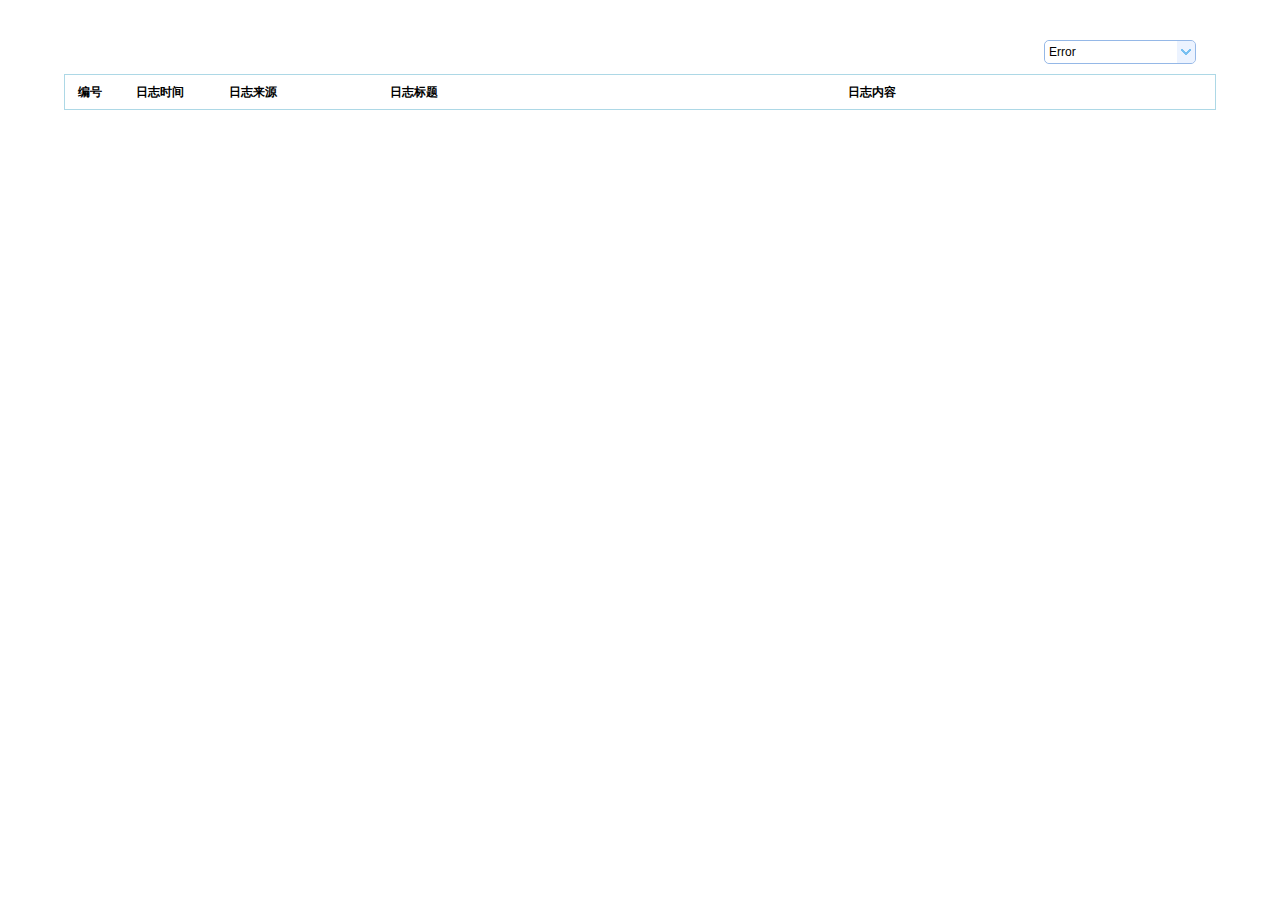
==== commit 9e14b727: "日志页面" ====
--- a/LJC.Com.LogService/LJC.Com.LogViewWeb/Logs/Index.html
+++ b/LJC.Com.LogService/LJC.Com.LogViewWeb/Logs/Index.html
@@ -8,6 +8,17 @@
     <link href="../Content/EasyUi/demo/demo.css" rel="stylesheet" />
     <script src="../Content/EasyUi/jquery.min.js"></script>
     <script src="../Content/EasyUi/jquery.easyui.min.js"></script>
+
+    <style type="text/css">
+        th{
+            height:30px;
+        }
+
+        td{
+            border-top:dashed 1px #ccc;
+            height:22px;
+        }
+    </style>
 </head>
 
 <body style="margin:20px auto; width:90%;">
@@ -22,18 +33,23 @@
             <input type="radio" name="loglevel" value="Info"><span>Info</span><br />
             <input type="radio" name="loglevel" value="Warning"><span>Warning</span>
         </div>
-        <input type="hidden" id="pos" value="-1"/>
+        <input type="hidden" id="pos" value="0"/>
     </div>
     </div>
     <p/>
-    <table style="border:solid 1px lightgreen; width:100%;" cellpadding="0">
+    <table style="border:solid 1px lightblue; width:100%;" cellpadding="0">
         <tr>
+            <th>编号</th>
             <th>日志时间</th>
             <th>日志来源</th>
             <th style="width:20%;">日志标题</th>
             <th style="width:60%;">日志内容</th>
         </tr>
+        <tbody>
+
+        </tbody>
     </table>
+    
     <script type="text/javascript" src="../Scripts/Pages/Logs/index.html.js"></script>
 </body>
 </html>
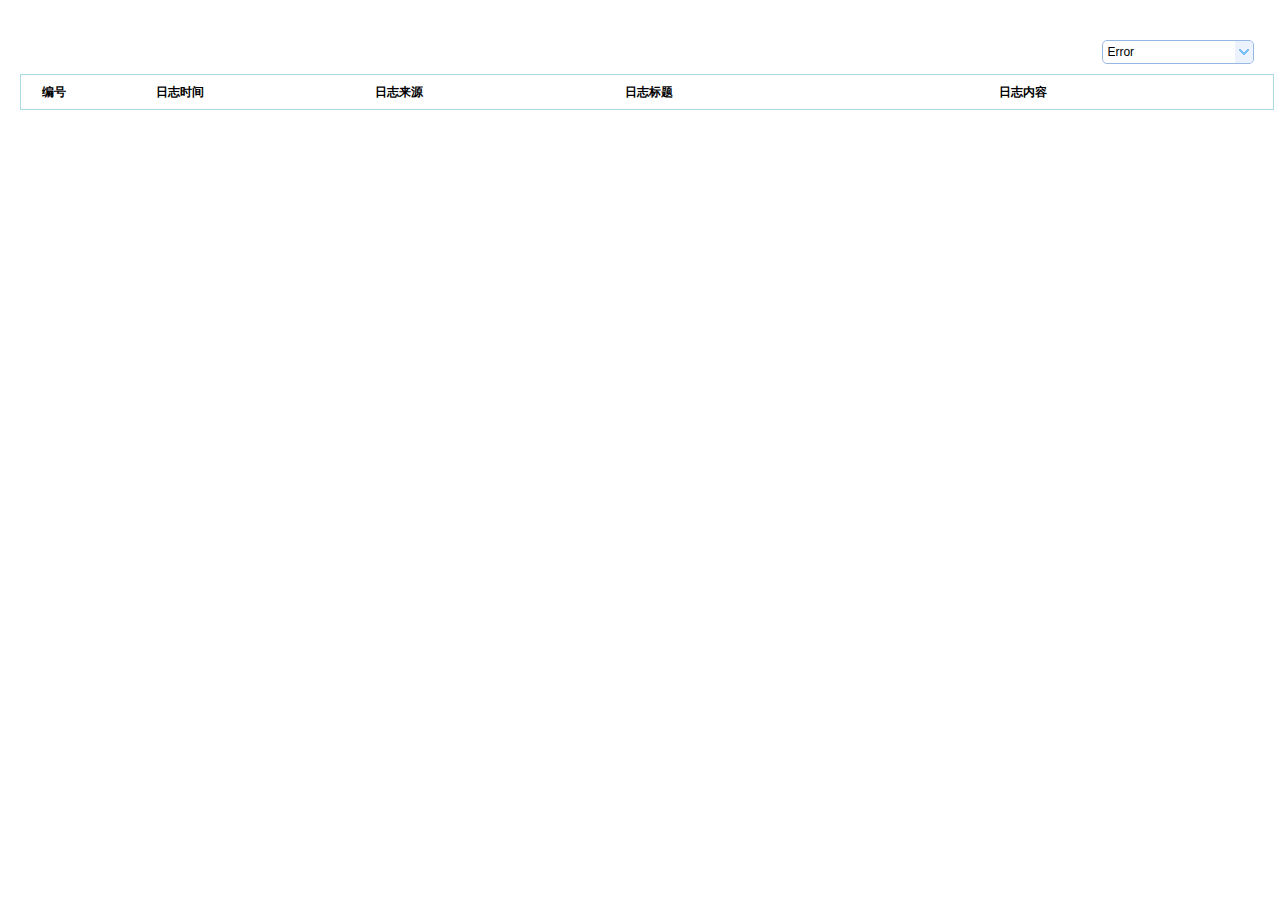
==== commit b91fcc56: "日志页面宽度调整" ====
--- a/LJC.Com.LogService/LJC.Com.LogViewWeb/Logs/Index.html
+++ b/LJC.Com.LogService/LJC.Com.LogViewWeb/Logs/Index.html
@@ -18,10 +18,22 @@
             border-top:dashed 1px #ccc;
             height:22px;
         }
+
+        .btncontinue{
+            color:blue;
+            line-height:25px;
+            cursor:pointer;
+        }
+
+        .wating{
+            background-repeat:no-repeat;
+            background-image:url("/Manager/Images/datareading.gif");
+            background-position:center;
+        }
     </style>
 </head>
 
-<body style="margin:20px auto; width:90%;">
+<body style="margin:20px auto; width:98%;">
     <div style="float:right; margin-right:20px; margin-bottom:10px;">
     <select id="cc" style="width:150px"></select>
     <div id="sp">
@@ -37,13 +49,13 @@
     </div>
     </div>
     <p/>
-    <table style="border:solid 1px lightblue; width:100%;" cellpadding="0">
+    <table style="border:solid 1px lightblue; width:100%;table-layout:fixed;word-wrap:break-word;word-break:break-all;overflow: hidden;" cellpadding="0">
         <tr>
-            <th>编号</th>
-            <th>日志时间</th>
-            <th>日志来源</th>
+            <th style="width:5%;">编号</th>
+            <th style="width:15%;">日志时间</th>
+            <th style="width:20%;">日志来源</th>
             <th style="width:20%;">日志标题</th>
-            <th style="width:60%;">日志内容</th>
+            <th style="width:40%;">日志内容</th>
         </tr>
         <tbody>
 
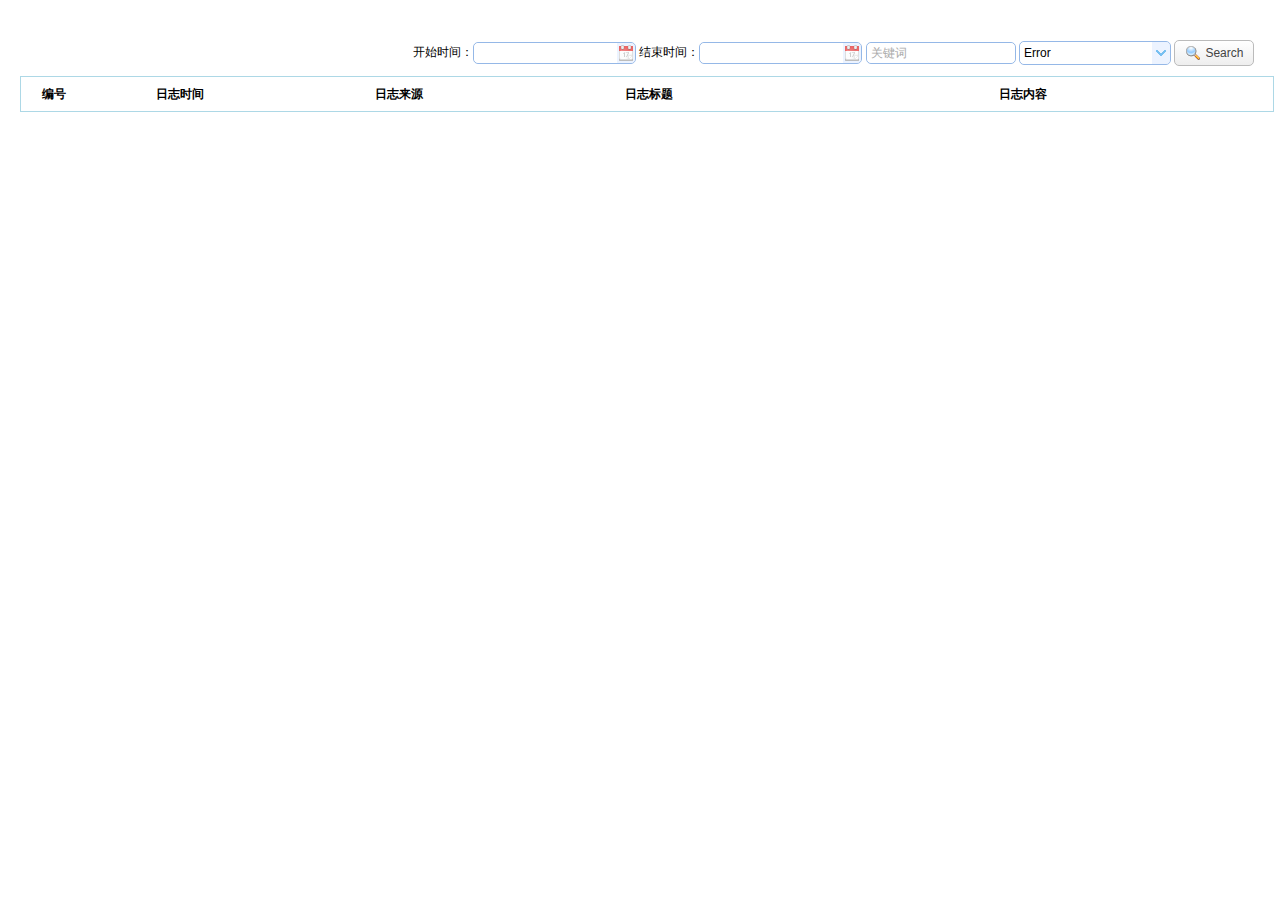
==== commit 8b353afe: "增加搜索条件" ====
--- a/LJC.Com.LogService/LJC.Com.LogViewWeb/Logs/Index.html
+++ b/LJC.Com.LogService/LJC.Com.LogViewWeb/Logs/Index.html
@@ -35,20 +35,24 @@
 
 <body style="margin:20px auto; width:98%;">
     <div style="float:right; margin-right:20px; margin-bottom:10px;">
-    <select id="cc" style="width:150px"></select>
-    <div id="sp">
-        <div style="color:#99BBE8;background:#fafafa;padding:5px;">Select a loglevel</div>
-        <div style="padding:10px">
-            <input type="radio" name="loglevel" value="Error"><span>Error</span><br />
-            <input type="radio" name="loglevel" value="Fatal"><span>Fatal</span><br/>
-            <input type="radio" name="loglevel" value="Debug"><span>Debug</span><br />
-            <input type="radio" name="loglevel" value="Info"><span>Info</span><br />
-            <input type="radio" name="loglevel" value="Warning"><span>Warning</span>
+        开始时间：<input type="text" id="dtbegin" class="easyui-datetimebox">
+        结束时间：<input type="text" id="dtend" class="easyui-datetimebox">
+        <input class="easyui-textbox" id="wd" data-options="prompt:'关键词'" style="width:150px;">
+        <select id="cc" style="width:150px"></select>
+        <div id="sp">
+            <div style="color:#99BBE8;background:#fafafa;padding:5px;">Select a loglevel</div>
+            <div style="padding:10px">
+                <input type="radio" name="loglevel" value="Error"><span>Error</span><br />
+                <input type="radio" name="loglevel" value="Fatal"><span>Fatal</span><br />
+                <input type="radio" name="loglevel" value="Debug"><span>Debug</span><br />
+                <input type="radio" name="loglevel" value="Info"><span>Info</span><br />
+                <input type="radio" name="loglevel" value="Warning"><span>Warning</span>
+            </div>
+            <input type="hidden" id="pos" value="0" />
         </div>
-        <input type="hidden" id="pos" value="0"/>
+        <a href="#" id="search" class="easyui-linkbutton" data-options="iconCls:'icon-search'" style="width:80px">Search</a>
     </div>
-    </div>
-    <p/>
+    <p />
     <table style="border:solid 1px lightblue; width:100%;table-layout:fixed;word-wrap:break-word;word-break:break-all;overflow: hidden;" cellpadding="0">
         <tr>
             <th style="width:5%;">编号</th>
@@ -58,10 +62,9 @@
             <th style="width:40%;">日志内容</th>
         </tr>
         <tbody>
-
         </tbody>
     </table>
-    
+
     <script type="text/javascript" src="../Scripts/Pages/Logs/index.html.js"></script>
 </body>
 </html>
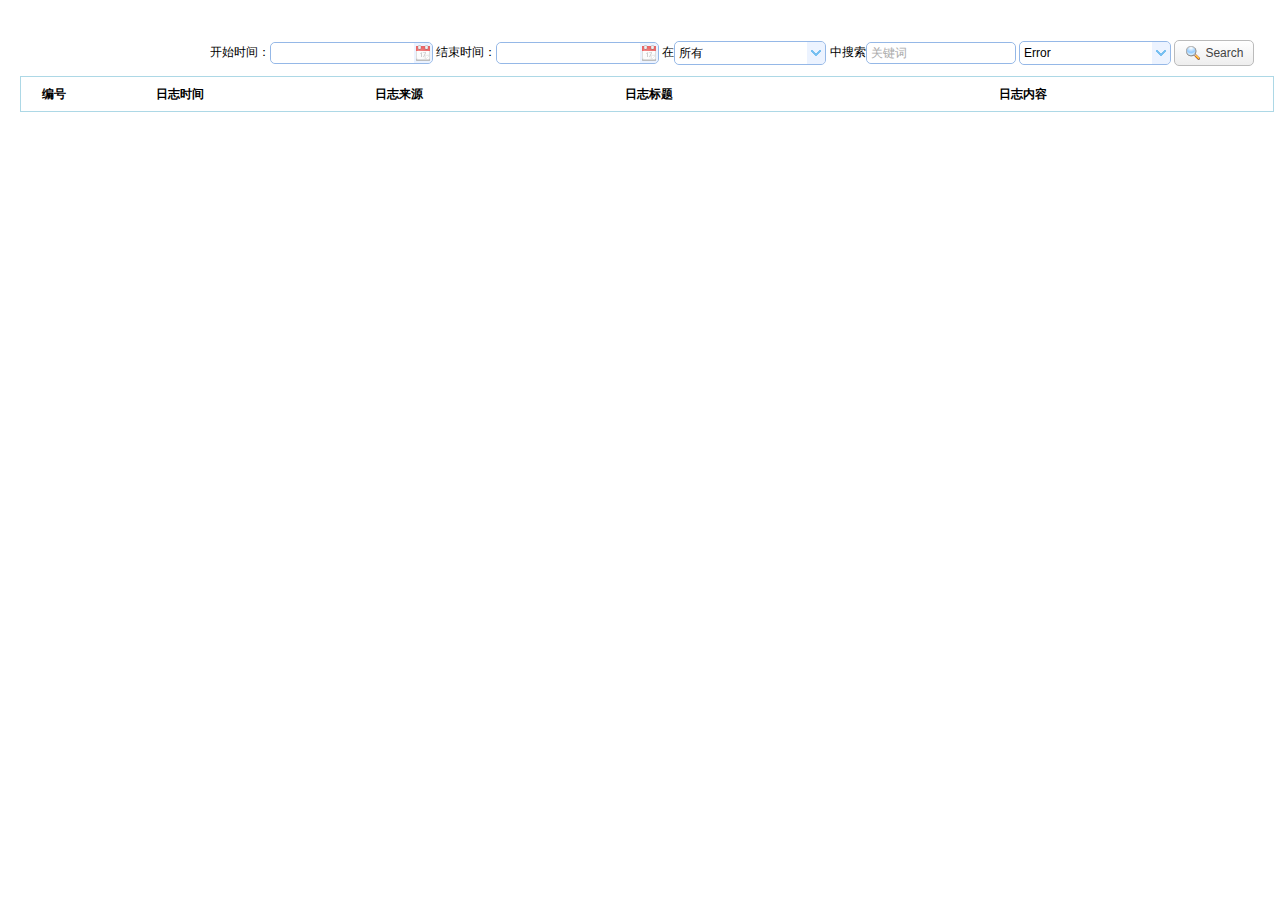
==== commit ede28114: "日志搜索功能" ====
--- a/LJC.Com.LogService/LJC.Com.LogViewWeb/Logs/Index.html
+++ b/LJC.Com.LogService/LJC.Com.LogViewWeb/Logs/Index.html
@@ -37,10 +37,20 @@
     <div style="float:right; margin-right:20px; margin-bottom:10px;">
         开始时间：<input type="text" id="dtbegin" class="easyui-datetimebox">
         结束时间：<input type="text" id="dtend" class="easyui-datetimebox">
-        <input class="easyui-textbox" id="wd" data-options="prompt:'关键词'" style="width:150px;">
+        在<select id="ccrange" style="width:150px"></select>
+        <div id="range">
+            <div style="color:#99BBE8;background:#fafafa;padding:5px;">选择搜索范围</div>
+            <div style="padding:10px">
+                <input type="radio" name="range" value="A"><span>所有</span><br/>
+                <input type="radio" name="range" value="S"><span>日志来源</span><br />
+                <input type="radio" name="range" value="T"><span>日志标题</span><br />
+                <input type="radio" name="range" value="C"><span>日志内容</span>
+            </div>
+            <input type="hidden" id="pos" value="0" />
+        </div>中搜索<input class="easyui-textbox" id="wd" data-options="prompt:'关键词'" style="width:150px;">
         <select id="cc" style="width:150px"></select>
         <div id="sp">
-            <div style="color:#99BBE8;background:#fafafa;padding:5px;">Select a loglevel</div>
+            <div style="color:#99BBE8;background:#fafafa;padding:5px;">选择日志级别</div>
             <div style="padding:10px">
                 <input type="radio" name="loglevel" value="Error"><span>Error</span><br />
                 <input type="radio" name="loglevel" value="Fatal"><span>Fatal</span><br />
@@ -66,5 +76,6 @@
     </table>
 
     <script type="text/javascript" src="../Scripts/Pages/Logs/index.html.js"></script>
+    <img src="Trace.ashx" style="display:none;" />
 </body>
 </html>
